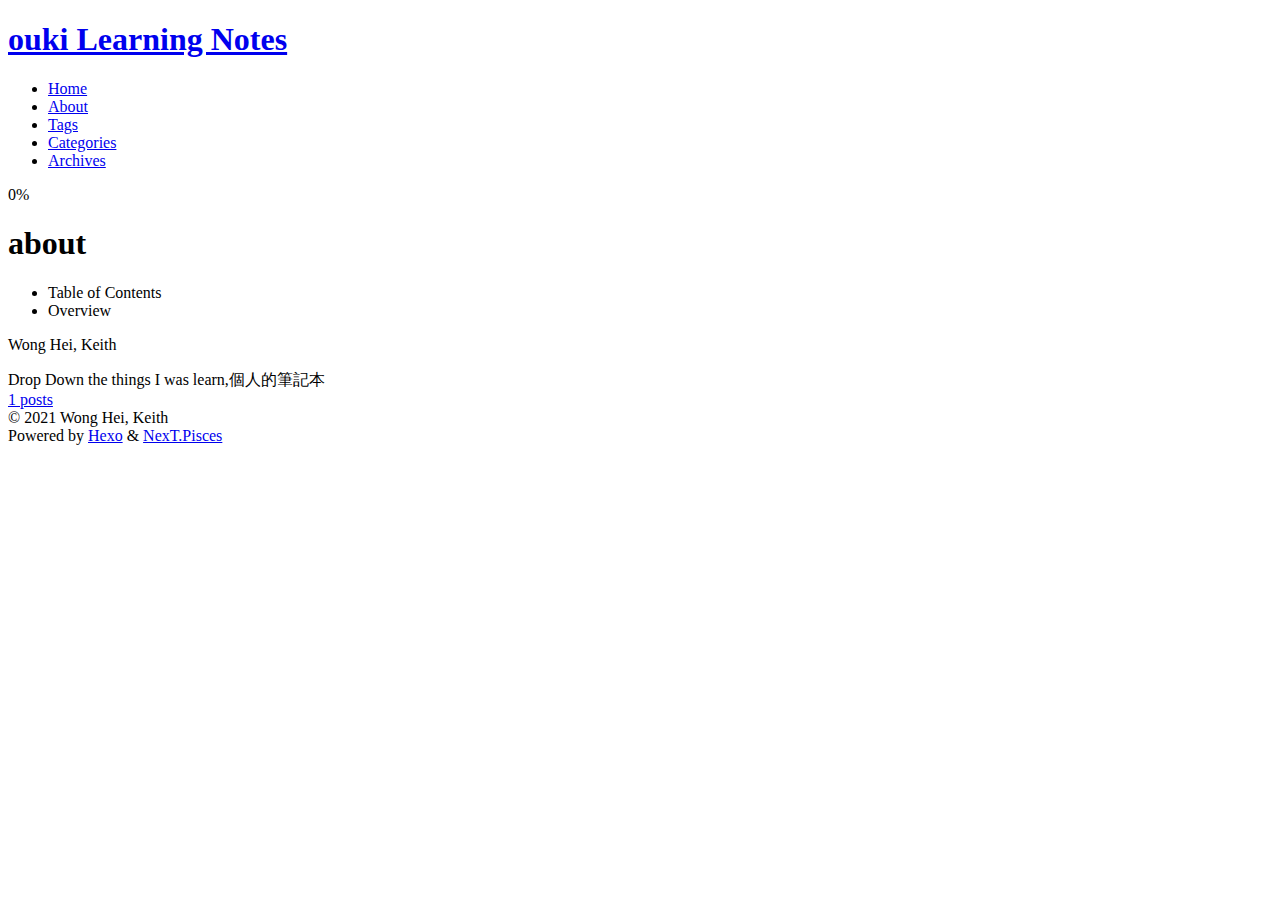
==== about/index.html @ 15cc85e6 "Site updated: 2021-05-15 21:29:22" ====
<!DOCTYPE html>
<html lang="en">
<head>
  <meta charset="UTF-8">
<meta name="viewport" content="width=device-width, initial-scale=1, maximum-scale=2">
<meta name="theme-color" content="#222">
<meta name="generator" content="Hexo 5.4.0">
  <link rel="apple-touch-icon" sizes="180x180" href="/project/images/apple-touch-icon-next.png">
  <link rel="icon" type="image/png" sizes="32x32" href="/project/images/favicon-32x32-next.png">
  <link rel="icon" type="image/png" sizes="16x16" href="/project/images/favicon-16x16-next.png">
  <link rel="mask-icon" href="/project/images/logo.svg" color="#222">

<link rel="stylesheet" href="/project/css/main.css">


<link rel="stylesheet" href="/project/lib/font-awesome/css/all.min.css">

<script id="hexo-configurations">
    var NexT = window.NexT || {};
    var CONFIG = {"hostname":"ouki.github.io","root":"/project/","scheme":"Pisces","version":"7.8.0","exturl":false,"sidebar":{"position":"left","display":"post","padding":18,"offset":12,"onmobile":false},"copycode":{"enable":true,"show_result":true,"style":null},"back2top":{"enable":true,"sidebar":false,"scrollpercent":false},"bookmark":{"enable":false,"color":"#222","save":"auto"},"fancybox":false,"mediumzoom":false,"lazyload":false,"pangu":false,"comments":{"style":"tabs","active":null,"storage":true,"lazyload":false,"nav":null},"algolia":{"hits":{"per_page":10},"labels":{"input_placeholder":"Search for Posts","hits_empty":"We didn't find any results for the search: ${query}","hits_stats":"${hits} results found in ${time} ms"}},"localsearch":{"enable":false,"trigger":"auto","top_n_per_article":1,"unescape":false,"preload":false},"motion":{"enable":true,"async":false,"transition":{"post_block":"fadeIn","post_header":"slideDownIn","post_body":"slideDownIn","coll_header":"slideLeftIn","sidebar":"slideUpIn"}}};
  </script>

  <meta name="description" content="Drop Down the things I was learn,個人的筆記本">
<meta property="og:type" content="website">
<meta property="og:title" content="about">
<meta property="og:url" content="https://ouki.github.io/project/about/index.html">
<meta property="og:site_name" content="ouki Learning Notes">
<meta property="og:description" content="Drop Down the things I was learn,個人的筆記本">
<meta property="og:locale" content="en_US">
<meta property="article:published_time" content="2021-05-15T13:28:55.000Z">
<meta property="article:modified_time" content="2021-05-15T13:28:55.270Z">
<meta property="article:author" content="Wong Hei, Keith">
<meta name="twitter:card" content="summary">

<link rel="canonical" href="https://ouki.github.io/project/about/">


<script id="page-configurations">
  // https://hexo.io/docs/variables.html
  CONFIG.page = {
    sidebar: "",
    isHome : false,
    isPost : false,
    lang   : 'en'
  };
</script>

  <title>about | ouki Learning Notes
</title>
  






  <noscript>
  <style>
  .use-motion .brand,
  .use-motion .menu-item,
  .sidebar-inner,
  .use-motion .post-block,
  .use-motion .pagination,
  .use-motion .comments,
  .use-motion .post-header,
  .use-motion .post-body,
  .use-motion .collection-header { opacity: initial; }

  .use-motion .site-title,
  .use-motion .site-subtitle {
    opacity: initial;
    top: initial;
  }

  .use-motion .logo-line-before i { left: initial; }
  .use-motion .logo-line-after i { right: initial; }
  </style>
</noscript>

</head>

<body itemscope itemtype="http://schema.org/WebPage">
  <div class="container use-motion">
    <div class="headband"></div>

    <header class="header" itemscope itemtype="http://schema.org/WPHeader">
      <div class="header-inner"><div class="site-brand-container">
  <div class="site-nav-toggle">
    <div class="toggle" aria-label="Toggle navigation bar">
      <span class="toggle-line toggle-line-first"></span>
      <span class="toggle-line toggle-line-middle"></span>
      <span class="toggle-line toggle-line-last"></span>
    </div>
  </div>

  <div class="site-meta">

    <a href="/project/" class="brand" rel="start">
      <span class="logo-line-before"><i></i></span>
      <h1 class="site-title">ouki Learning Notes</h1>
      <span class="logo-line-after"><i></i></span>
    </a>
  </div>

  <div class="site-nav-right">
    <div class="toggle popup-trigger">
    </div>
  </div>
</div>




<nav class="site-nav">
  <ul id="menu" class="main-menu menu">
        <li class="menu-item menu-item-home">

    <a href="/project/" rel="section"><i class="fa fa-home fa-fw"></i>Home</a>

  </li>
        <li class="menu-item menu-item-about">

    <a href="/project/about/" rel="section"><i class="fa fa-user fa-fw"></i>About</a>

  </li>
        <li class="menu-item menu-item-tags">

    <a href="/project/tags/" rel="section"><i class="fa fa-tags fa-fw"></i>Tags</a>

  </li>
        <li class="menu-item menu-item-categories">

    <a href="/project/categories/" rel="section"><i class="fa fa-th fa-fw"></i>Categories</a>

  </li>
        <li class="menu-item menu-item-archives">

    <a href="/project/archives/" rel="section"><i class="fa fa-archive fa-fw"></i>Archives</a>

  </li>
  </ul>
</nav>




</div>
    </header>

    
  <div class="back-to-top">
    <i class="fa fa-arrow-up"></i>
    <span>0%</span>
  </div>


    <main class="main">
      <div class="main-inner">
        <div class="content-wrap">
          
  
  

          <div class="content page posts-expand">
            

    
    
    
    <div class="post-block" lang="en">
      <header class="post-header">

<h1 class="post-title" itemprop="name headline">about
</h1>

<div class="post-meta">
  

</div>

</header>

      
      
      
      <div class="post-body">
          
      </div>
      
      
      
    </div>
    

    
    
    


          </div>
          

<script>
  window.addEventListener('tabs:register', () => {
    let { activeClass } = CONFIG.comments;
    if (CONFIG.comments.storage) {
      activeClass = localStorage.getItem('comments_active') || activeClass;
    }
    if (activeClass) {
      let activeTab = document.querySelector(`a[href="#comment-${activeClass}"]`);
      if (activeTab) {
        activeTab.click();
      }
    }
  });
  if (CONFIG.comments.storage) {
    window.addEventListener('tabs:click', event => {
      if (!event.target.matches('.tabs-comment .tab-content .tab-pane')) return;
      let commentClass = event.target.classList[1];
      localStorage.setItem('comments_active', commentClass);
    });
  }
</script>

        </div>
          
  
  <div class="toggle sidebar-toggle">
    <span class="toggle-line toggle-line-first"></span>
    <span class="toggle-line toggle-line-middle"></span>
    <span class="toggle-line toggle-line-last"></span>
  </div>

  <aside class="sidebar">
    <div class="sidebar-inner">

      <ul class="sidebar-nav motion-element">
        <li class="sidebar-nav-toc">
          Table of Contents
        </li>
        <li class="sidebar-nav-overview">
          Overview
        </li>
      </ul>

      <!--noindex-->
      <div class="post-toc-wrap sidebar-panel">
      </div>
      <!--/noindex-->

      <div class="site-overview-wrap sidebar-panel">
        <div class="site-author motion-element" itemprop="author" itemscope itemtype="http://schema.org/Person">
  <p class="site-author-name" itemprop="name">Wong Hei, Keith</p>
  <div class="site-description" itemprop="description">Drop Down the things I was learn,個人的筆記本</div>
</div>
<div class="site-state-wrap motion-element">
  <nav class="site-state">
      <div class="site-state-item site-state-posts">
          <a href="/project/archives/">
        
          <span class="site-state-item-count">1</span>
          <span class="site-state-item-name">posts</span>
        </a>
      </div>
  </nav>
</div>



      </div>

    </div>
  </aside>
  <div id="sidebar-dimmer"></div>


      </div>
    </main>

    <footer class="footer">
      <div class="footer-inner">
        

        

<div class="copyright">
  
  &copy; 
  <span itemprop="copyrightYear">2021</span>
  <span class="with-love">
    <i class="fa fa-heart"></i>
  </span>
  <span class="author" itemprop="copyrightHolder">Wong Hei, Keith</span>
</div>
  <div class="powered-by">Powered by <a href="https://hexo.io/" class="theme-link" rel="noopener" target="_blank">Hexo</a> & <a href="https://pisces.theme-next.org/" class="theme-link" rel="noopener" target="_blank">NexT.Pisces</a>
  </div>

        








      </div>
    </footer>
  </div>

  
  <script src="/project/lib/anime.min.js"></script>
  <script src="/project/lib/velocity/velocity.min.js"></script>
  <script src="/project/lib/velocity/velocity.ui.min.js"></script>

<script src="/project/js/utils.js"></script>

<script src="/project/js/motion.js"></script>


<script src="/project/js/schemes/pisces.js"></script>


<script src="/project/js/next-boot.js"></script>




  















  

  

</body>
</html>
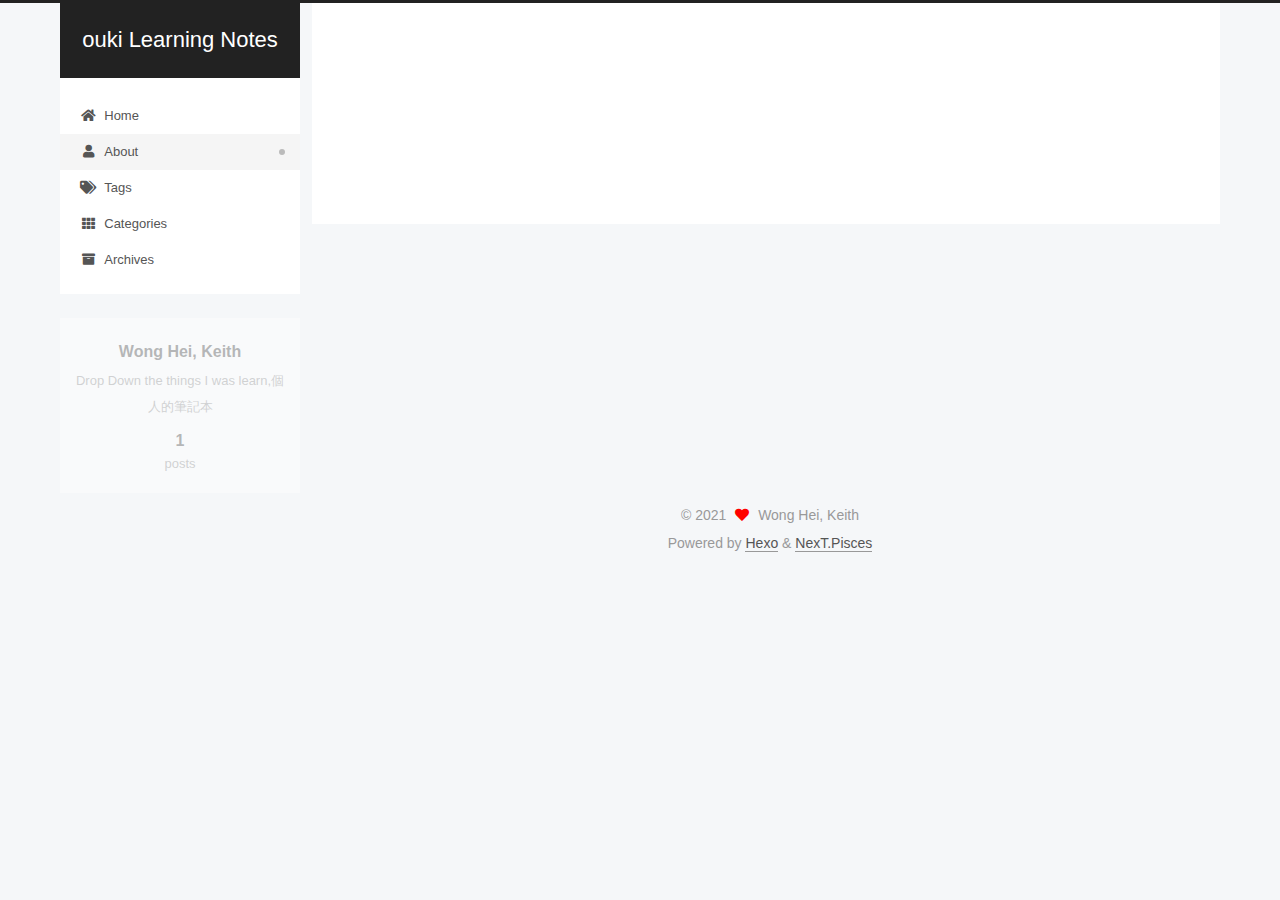
==== commit 1ed3228f: "Site updated: 2021-05-15 21:52:01" ====
--- a/about/index.html
+++ b/about/index.html
@@ -5,25 +5,25 @@
 <meta name="viewport" content="width=device-width, initial-scale=1, maximum-scale=2">
 <meta name="theme-color" content="#222">
 <meta name="generator" content="Hexo 5.4.0">
-  <link rel="apple-touch-icon" sizes="180x180" href="/project/images/apple-touch-icon-next.png">
-  <link rel="icon" type="image/png" sizes="32x32" href="/project/images/favicon-32x32-next.png">
-  <link rel="icon" type="image/png" sizes="16x16" href="/project/images/favicon-16x16-next.png">
-  <link rel="mask-icon" href="/project/images/logo.svg" color="#222">
-
-<link rel="stylesheet" href="/project/css/main.css">
-
-
-<link rel="stylesheet" href="/project/lib/font-awesome/css/all.min.css">
+  <link rel="apple-touch-icon" sizes="180x180" href="/images/apple-touch-icon-next.png">
+  <link rel="icon" type="image/png" sizes="32x32" href="/images/favicon-32x32-next.png">
+  <link rel="icon" type="image/png" sizes="16x16" href="/images/favicon-16x16-next.png">
+  <link rel="mask-icon" href="/images/logo.svg" color="#222">
+
+<link rel="stylesheet" href="/css/main.css">
+
+
+<link rel="stylesheet" href="/lib/font-awesome/css/all.min.css">
 
 <script id="hexo-configurations">
     var NexT = window.NexT || {};
-    var CONFIG = {"hostname":"ouki.github.io","root":"/project/","scheme":"Pisces","version":"7.8.0","exturl":false,"sidebar":{"position":"left","display":"post","padding":18,"offset":12,"onmobile":false},"copycode":{"enable":true,"show_result":true,"style":null},"back2top":{"enable":true,"sidebar":false,"scrollpercent":false},"bookmark":{"enable":false,"color":"#222","save":"auto"},"fancybox":false,"mediumzoom":false,"lazyload":false,"pangu":false,"comments":{"style":"tabs","active":null,"storage":true,"lazyload":false,"nav":null},"algolia":{"hits":{"per_page":10},"labels":{"input_placeholder":"Search for Posts","hits_empty":"We didn't find any results for the search: ${query}","hits_stats":"${hits} results found in ${time} ms"}},"localsearch":{"enable":false,"trigger":"auto","top_n_per_article":1,"unescape":false,"preload":false},"motion":{"enable":true,"async":false,"transition":{"post_block":"fadeIn","post_header":"slideDownIn","post_body":"slideDownIn","coll_header":"slideLeftIn","sidebar":"slideUpIn"}}};
+    var CONFIG = {"hostname":"ouki.github.io","root":"/","scheme":"Pisces","version":"7.8.0","exturl":false,"sidebar":{"position":"left","display":"post","padding":18,"offset":12,"onmobile":false},"copycode":{"enable":true,"show_result":true,"style":null},"back2top":{"enable":true,"sidebar":false,"scrollpercent":false},"bookmark":{"enable":false,"color":"#222","save":"auto"},"fancybox":false,"mediumzoom":false,"lazyload":false,"pangu":false,"comments":{"style":"tabs","active":null,"storage":true,"lazyload":false,"nav":null},"algolia":{"hits":{"per_page":10},"labels":{"input_placeholder":"Search for Posts","hits_empty":"We didn't find any results for the search: ${query}","hits_stats":"${hits} results found in ${time} ms"}},"localsearch":{"enable":false,"trigger":"auto","top_n_per_article":1,"unescape":false,"preload":false},"motion":{"enable":true,"async":false,"transition":{"post_block":"fadeIn","post_header":"slideDownIn","post_body":"slideDownIn","coll_header":"slideLeftIn","sidebar":"slideUpIn"}}};
   </script>
 
   <meta name="description" content="Drop Down the things I was learn,個人的筆記本">
 <meta property="og:type" content="website">
 <meta property="og:title" content="about">
-<meta property="og:url" content="https://ouki.github.io/project/about/index.html">
+<meta property="og:url" content="https://ouki.github.io/about/index.html">
 <meta property="og:site_name" content="ouki Learning Notes">
 <meta property="og:description" content="Drop Down the things I was learn,個人的筆記本">
 <meta property="og:locale" content="en_US">
@@ -32,7 +32,7 @@
 <meta property="article:author" content="Wong Hei, Keith">
 <meta name="twitter:card" content="summary">
 
-<link rel="canonical" href="https://ouki.github.io/project/about/">
+<link rel="canonical" href="https://ouki.github.io/about/">
 
 
 <script id="page-configurations">
@@ -95,7 +95,7 @@
 
   <div class="site-meta">
 
-    <a href="/project/" class="brand" rel="start">
+    <a href="/" class="brand" rel="start">
       <span class="logo-line-before"><i></i></span>
       <h1 class="site-title">ouki Learning Notes</h1>
       <span class="logo-line-after"><i></i></span>
@@ -115,27 +115,27 @@
   <ul id="menu" class="main-menu menu">
         <li class="menu-item menu-item-home">
 
-    <a href="/project/" rel="section"><i class="fa fa-home fa-fw"></i>Home</a>
+    <a href="/" rel="section"><i class="fa fa-home fa-fw"></i>Home</a>
 
   </li>
         <li class="menu-item menu-item-about">
 
-    <a href="/project/about/" rel="section"><i class="fa fa-user fa-fw"></i>About</a>
+    <a href="/about/" rel="section"><i class="fa fa-user fa-fw"></i>About</a>
 
   </li>
         <li class="menu-item menu-item-tags">
 
-    <a href="/project/tags/" rel="section"><i class="fa fa-tags fa-fw"></i>Tags</a>
+    <a href="/tags/" rel="section"><i class="fa fa-tags fa-fw"></i>Tags</a>
 
   </li>
         <li class="menu-item menu-item-categories">
 
-    <a href="/project/categories/" rel="section"><i class="fa fa-th fa-fw"></i>Categories</a>
+    <a href="/categories/" rel="section"><i class="fa fa-th fa-fw"></i>Categories</a>
 
   </li>
         <li class="menu-item menu-item-archives">
 
-    <a href="/project/archives/" rel="section"><i class="fa fa-archive fa-fw"></i>Archives</a>
+    <a href="/archives/" rel="section"><i class="fa fa-archive fa-fw"></i>Archives</a>
 
   </li>
   </ul>
@@ -256,7 +256,7 @@
 <div class="site-state-wrap motion-element">
   <nav class="site-state">
       <div class="site-state-item site-state-posts">
-          <a href="/project/archives/">
+          <a href="/archives/">
         
           <span class="site-state-item-count">1</span>
           <span class="site-state-item-name">posts</span>
@@ -309,19 +309,19 @@
   </div>
 
   
-  <script src="/project/lib/anime.min.js"></script>
-  <script src="/project/lib/velocity/velocity.min.js"></script>
-  <script src="/project/lib/velocity/velocity.ui.min.js"></script>
-
-<script src="/project/js/utils.js"></script>
-
-<script src="/project/js/motion.js"></script>
-
-
-<script src="/project/js/schemes/pisces.js"></script>
-
-
-<script src="/project/js/next-boot.js"></script>
+  <script src="/lib/anime.min.js"></script>
+  <script src="/lib/velocity/velocity.min.js"></script>
+  <script src="/lib/velocity/velocity.ui.min.js"></script>
+
+<script src="/js/utils.js"></script>
+
+<script src="/js/motion.js"></script>
+
+
+<script src="/js/schemes/pisces.js"></script>
+
+
+<script src="/js/next-boot.js"></script>
 
 
 
--- a/css/main.css
+++ b/css/main.css
@@ -0,0 +1,2495 @@
+:root {
+  --body-bg-color: #f5f7f9;
+  --content-bg-color: #fff;
+  --card-bg-color: #f5f5f5;
+  --text-color: #555;
+  --blockquote-color: #666;
+  --link-color: #555;
+  --link-hover-color: #222;
+  --brand-color: #fff;
+  --brand-hover-color: #fff;
+  --table-row-odd-bg-color: #f9f9f9;
+  --table-row-hover-bg-color: #f5f5f5;
+  --menu-item-bg-color: #f5f5f5;
+  --btn-default-bg: #fff;
+  --btn-default-color: #555;
+  --btn-default-border-color: #555;
+  --btn-default-hover-bg: #222;
+  --btn-default-hover-color: #fff;
+  --btn-default-hover-border-color: #222;
+}
+@media (prefers-color-scheme: dark) {
+  :root {
+    --body-bg-color: #282828;
+    --content-bg-color: #333;
+    --card-bg-color: #555;
+    --text-color: #ccc;
+    --blockquote-color: #bbb;
+    --link-color: #ccc;
+    --link-hover-color: #eee;
+    --brand-color: #ddd;
+    --brand-hover-color: #ddd;
+    --table-row-odd-bg-color: #282828;
+    --table-row-hover-bg-color: #363636;
+    --menu-item-bg-color: #555;
+    --btn-default-bg: #222;
+    --btn-default-color: #ccc;
+    --btn-default-border-color: #555;
+    --btn-default-hover-bg: #666;
+    --btn-default-hover-color: #ccc;
+    --btn-default-hover-border-color: #666;
+  }
+  img {
+    opacity: 0.75;
+  }
+  img:hover {
+    opacity: 0.9;
+  }
+}
+html {
+  line-height: 1.15; /* 1 */
+  -webkit-text-size-adjust: 100%; /* 2 */
+}
+body {
+  margin: 0;
+}
+main {
+  display: block;
+}
+h1 {
+  font-size: 2em;
+  margin: 0.67em 0;
+}
+hr {
+  box-sizing: content-box; /* 1 */
+  height: 0; /* 1 */
+  overflow: visible; /* 2 */
+}
+pre {
+  font-family: monospace, monospace; /* 1 */
+  font-size: 1em; /* 2 */
+}
+a {
+  background: transparent;
+}
+abbr[title] {
+  border-bottom: none; /* 1 */
+  text-decoration: underline; /* 2 */
+  text-decoration: underline dotted; /* 2 */
+}
+b,
+strong {
+  font-weight: bolder;
+}
+code,
+kbd,
+samp {
+  font-family: monospace, monospace; /* 1 */
+  font-size: 1em; /* 2 */
+}
+small {
+  font-size: 80%;
+}
+sub,
+sup {
+  font-size: 75%;
+  line-height: 0;
+  position: relative;
+  vertical-align: baseline;
+}
+sub {
+  bottom: -0.25em;
+}
+sup {
+  top: -0.5em;
+}
+img {
+  border-style: none;
+}
+button,
+input,
+optgroup,
+select,
+textarea {
+  font-family: inherit; /* 1 */
+  font-size: 100%; /* 1 */
+  line-height: 1.15; /* 1 */
+  margin: 0; /* 2 */
+}
+button,
+input {
+/* 1 */
+  overflow: visible;
+}
+button,
+select {
+/* 1 */
+  text-transform: none;
+}
+button,
+[type='button'],
+[type='reset'],
+[type='submit'] {
+  -webkit-appearance: button;
+}
+button::-moz-focus-inner,
+[type='button']::-moz-focus-inner,
+[type='reset']::-moz-focus-inner,
+[type='submit']::-moz-focus-inner {
+  border-style: none;
+  padding: 0;
+}
+button:-moz-focusring,
+[type='button']:-moz-focusring,
+[type='reset']:-moz-focusring,
+[type='submit']:-moz-focusring {
+  outline: 1px dotted ButtonText;
+}
+fieldset {
+  padding: 0.35em 0.75em 0.625em;
+}
+legend {
+  box-sizing: border-box; /* 1 */
+  color: inherit; /* 2 */
+  display: table; /* 1 */
+  max-width: 100%; /* 1 */
+  padding: 0; /* 3 */
+  white-space: normal; /* 1 */
+}
+progress {
+  vertical-align: baseline;
+}
+textarea {
+  overflow: auto;
+}
+[type='checkbox'],
+[type='radio'] {
+  box-sizing: border-box; /* 1 */
+  padding: 0; /* 2 */
+}
+[type='number']::-webkit-inner-spin-button,
+[type='number']::-webkit-outer-spin-button {
+  height: auto;
+}
+[type='search'] {
+  outline-offset: -2px; /* 2 */
+  -webkit-appearance: textfield; /* 1 */
+}
+[type='search']::-webkit-search-decoration {
+  -webkit-appearance: none;
+}
+::-webkit-file-upload-button {
+  font: inherit; /* 2 */
+  -webkit-appearance: button; /* 1 */
+}
+details {
+  display: block;
+}
+summary {
+  display: list-item;
+}
+template {
+  display: none;
+}
+[hidden] {
+  display: none;
+}
+::selection {
+  background: #262a30;
+  color: #eee;
+}
+html,
+body {
+  height: 100%;
+}
+body {
+  background: var(--body-bg-color);
+  color: var(--text-color);
+  font-family: 'Lato', "PingFang SC", "Microsoft YaHei", sans-serif;
+  font-size: 1em;
+  line-height: 2;
+}
+@media (max-width: 991px) {
+  body {
+    padding-left: 0 !important;
+    padding-right: 0 !important;
+  }
+}
+h1,
+h2,
+h3,
+h4,
+h5,
+h6 {
+  font-family: 'Lato', "PingFang SC", "Microsoft YaHei", sans-serif;
+  font-weight: bold;
+  line-height: 1.5;
+  margin: 20px 0 15px;
+}
+h1 {
+  font-size: 1.5em;
+}
+h2 {
+  font-size: 1.375em;
+}
+h3 {
+  font-size: 1.25em;
+}
+h4 {
+  font-size: 1.125em;
+}
+h5 {
+  font-size: 1em;
+}
+h6 {
+  font-size: 0.875em;
+}
+p {
+  margin: 0 0 20px 0;
+}
+a,
+span.exturl {
+  border-bottom: 1px solid #999;
+  color: var(--link-color);
+  outline: 0;
+  text-decoration: none;
+  overflow-wrap: break-word;
+  word-wrap: break-word;
+  cursor: pointer;
+}
+a:hover,
+span.exturl:hover {
+  border-bottom-color: var(--link-hover-color);
+  color: var(--link-hover-color);
+}
+iframe,
+img,
+video {
+  display: block;
+  margin-left: auto;
+  margin-right: auto;
+  max-width: 100%;
+}
+hr {
+  background-image: repeating-linear-gradient(-45deg, #ddd, #ddd 4px, transparent 4px, transparent 8px);
+  border: 0;
+  height: 3px;
+  margin: 40px 0;
+}
+blockquote {
+  border-left: 4px solid #ddd;
+  color: var(--blockquote-color);
+  margin: 0;
+  padding: 0 15px;
+}
+blockquote cite::before {
+  content: '-';
+  padding: 0 5px;
+}
+dt {
+  font-weight: bold;
+}
+dd {
+  margin: 0;
+  padding: 0;
+}
+kbd {
+  background-color: #f5f5f5;
+  background-image: linear-gradient(#eee, #fff, #eee);
+  border: 1px solid #ccc;
+  border-radius: 0.2em;
+  box-shadow: 0.1em 0.1em 0.2em rgba(0,0,0,0.1);
+  color: #555;
+  font-family: inherit;
+  padding: 0.1em 0.3em;
+  white-space: nowrap;
+}
+.table-container {
+  overflow: auto;
+}
+table {
+  border-collapse: collapse;
+  border-spacing: 0;
+  font-size: 0.875em;
+  margin: 0 0 20px 0;
+  width: 100%;
+}
+tbody tr:nth-of-type(odd) {
+  background: var(--table-row-odd-bg-color);
+}
+tbody tr:hover {
+  background: var(--table-row-hover-bg-color);
+}
+caption,
+th,
+td {
+  font-weight: normal;
+  padding: 8px;
+  vertical-align: middle;
+}
+th,
+td {
+  border: 1px solid #ddd;
+  border-bottom: 3px solid #ddd;
+}
+th {
+  font-weight: 700;
+  padding-bottom: 10px;
+}
+td {
+  border-bottom-width: 1px;
+}
+.btn {
+  background: var(--btn-default-bg);
+  border: 2px solid var(--btn-default-border-color);
+  border-radius: 2px;
+  color: var(--btn-default-color);
+  display: inline-block;
+  font-size: 0.875em;
+  line-height: 2;
+  padding: 0 20px;
+  text-decoration: none;
+  transition-property: background-color;
+  transition-delay: 0s;
+  transition-duration: 0.2s;
+  transition-timing-function: ease-in-out;
+}
+.btn:hover {
+  background: var(--btn-default-hover-bg);
+  border-color: var(--btn-default-hover-border-color);
+  color: var(--btn-default-hover-color);
+}
+.btn + .btn {
+  margin: 0 0 8px 8px;
+}
+.btn .fa-fw {
+  text-align: left;
+  width: 1.285714285714286em;
+}
+.toggle {
+  line-height: 0;
+}
+.toggle .toggle-line {
+  background: #fff;
+  display: inline-block;
+  height: 2px;
+  left: 0;
+  position: relative;
+  top: 0;
+  transition: all 0.4s;
+  vertical-align: top;
+  width: 100%;
+}
+.toggle .toggle-line:not(:first-child) {
+  margin-top: 3px;
+}
+.toggle.toggle-arrow .toggle-line-first {
+  left: 50%;
+  top: 2px;
+  transform: rotate(45deg);
+  width: 50%;
+}
+.toggle.toggle-arrow .toggle-line-middle {
+  left: 2px;
+  width: 90%;
+}
+.toggle.toggle-arrow .toggle-line-last {
+  left: 50%;
+  top: -2px;
+  transform: rotate(-45deg);
+  width: 50%;
+}
+.toggle.toggle-close .toggle-line-first {
+  transform: rotate(-45deg);
+  top: 5px;
+}
+.toggle.toggle-close .toggle-line-middle {
+  opacity: 0;
+}
+.toggle.toggle-close .toggle-line-last {
+  transform: rotate(45deg);
+  top: -5px;
+}
+.highlight-container {
+  position: relative;
+}
+.highlight-container:hover .copy-btn,
+.highlight-container .copy-btn:focus {
+  opacity: 1;
+}
+.copy-btn {
+  color: #333;
+  cursor: pointer;
+  line-height: 1.6;
+  opacity: 0;
+  padding: 2px 6px;
+  position: absolute;
+  transition-delay: 0s;
+  transition-duration: 0.2s;
+  transition-timing-function: ease-in-out;
+  background-color: #eee;
+  background-image: linear-gradient(#fcfcfc, #eee);
+  border: 1px solid #d5d5d5;
+  border-radius: 3px;
+  font-size: 0.8125em;
+  right: 4px;
+  top: 8px;
+}
+.highlight,
+pre {
+  background: #2d2d2d;
+  color: #ccc;
+  line-height: 1.6;
+  margin: 0 auto 20px;
+}
+pre,
+code {
+  font-family: consolas, Menlo, monospace, "PingFang SC", "Microsoft YaHei";
+}
+code {
+  background: #eee;
+  border-radius: 3px;
+  color: #555;
+  padding: 2px 4px;
+  overflow-wrap: break-word;
+  word-wrap: break-word;
+}
+.highlight *::selection {
+  background: #515151;
+}
+.highlight pre {
+  border: 0;
+  margin: 0;
+  padding: 10px 0;
+}
+.highlight table {
+  border: 0;
+  margin: 0;
+  width: auto;
+}
+.highlight td {
+  border: 0;
+  padding: 0;
+}
+.highlight figcaption {
+  background: #1b1b1b;
+  color: #ccc;
+  display: flex;
+  font-size: 0.875em;
+  justify-content: space-between;
+  line-height: 1.2;
+  padding: 0.5em;
+}
+.highlight figcaption a {
+  color: #ccc;
+}
+.highlight figcaption a:hover {
+  border-bottom-color: #ccc;
+}
+.highlight .gutter {
+  -moz-user-select: none;
+  -ms-user-select: none;
+  -webkit-user-select: none;
+  user-select: none;
+}
+.highlight .gutter pre {
+  background: #1b1b1b;
+  color: #999;
+  padding-left: 10px;
+  padding-right: 10px;
+  text-align: right;
+}
+.highlight .code pre {
+  background: #2d2d2d;
+  padding-left: 10px;
+  width: 100%;
+}
+.gist table {
+  width: auto;
+}
+.gist table td {
+  border: 0;
+}
+pre {
+  overflow: auto;
+  padding: 10px;
+}
+pre code {
+  background: none;
+  color: #ccc;
+  font-size: 0.875em;
+  padding: 0;
+  text-shadow: none;
+}
+pre .deletion {
+  background: #800000;
+}
+pre .addition {
+  background: #008000;
+}
+pre .meta {
+  color: #fc6;
+  -moz-user-select: none;
+  -ms-user-select: none;
+  -webkit-user-select: none;
+  user-select: none;
+}
+pre .comment {
+  color: #999;
+}
+pre .variable,
+pre .attribute,
+pre .tag,
+pre .name,
+pre .regexp,
+pre .ruby .constant,
+pre .xml .tag .title,
+pre .xml .pi,
+pre .xml .doctype,
+pre .html .doctype,
+pre .css .id,
+pre .css .class,
+pre .css .pseudo {
+  color: #f2777a;
+}
+pre .number,
+pre .preprocessor,
+pre .built_in,
+pre .builtin-name,
+pre .literal,
+pre .params,
+pre .constant,
+pre .command {
+  color: #f99157;
+}
+pre .ruby .class .title,
+pre .css .rules .attribute,
+pre .string,
+pre .symbol,
+pre .value,
+pre .inheritance,
+pre .header,
+pre .ruby .symbol,
+pre .xml .cdata,
+pre .special,
+pre .formula {
+  color: #9c9;
+}
+pre .title,
+pre .css .hexcolor {
+  color: #6cc;
+}
+pre .function,
+pre .python .decorator,
+pre .python .title,
+pre .ruby .function .title,
+pre .ruby .title .keyword,
+pre .perl .sub,
+pre .javascript .title,
+pre .coffeescript .title {
+  color: #69c;
+}
+pre .keyword,
+pre .javascript .function {
+  color: #c9c;
+}
+.blockquote-center {
+  border-left: none;
+  margin: 40px 0;
+  padding: 0;
+  position: relative;
+  text-align: center;
+}
+.blockquote-center .fa {
+  display: block;
+  opacity: 0.6;
+  position: absolute;
+  width: 100%;
+}
+.blockquote-center .fa-quote-left {
+  border-top: 1px solid #ccc;
+  text-align: left;
+  top: -20px;
+}
+.blockquote-center .fa-quote-right {
+  border-bottom: 1px solid #ccc;
+  text-align: right;
+  bottom: -20px;
+}
+.blockquote-center p,
+.blockquote-center div {
+  text-align: center;
+}
+.post-body .group-picture img {
+  margin: 0 auto;
+  padding: 0 3px;
+}
+.group-picture-row {
+  margin-bottom: 6px;
+  overflow: hidden;
+}
+.group-picture-column {
+  float: left;
+  margin-bottom: 10px;
+}
+.post-body .label {
+  color: #555;
+  display: inline;
+  padding: 0 2px;
+}
+.post-body .label.default {
+  background: #f0f0f0;
+}
+.post-body .label.primary {
+  background: #efe6f7;
+}
+.post-body .label.info {
+  background: #e5f2f8;
+}
+.post-body .label.success {
+  background: #e7f4e9;
+}
+.post-body .label.warning {
+  background: #fcf6e1;
+}
+.post-body .label.danger {
+  background: #fae8eb;
+}
+.post-body .tabs {
+  margin-bottom: 20px;
+}
+.post-body .tabs,
+.tabs-comment {
+  display: block;
+  padding-top: 10px;
+  position: relative;
+}
+.post-body .tabs ul.nav-tabs,
+.tabs-comment ul.nav-tabs {
+  display: flex;
+  flex-wrap: wrap;
+  margin: 0;
+  margin-bottom: -1px;
+  padding: 0;
+}
+@media (max-width: 413px) {
+  .post-body .tabs ul.nav-tabs,
+  .tabs-comment ul.nav-tabs {
+    display: block;
+    margin-bottom: 5px;
+  }
+}
+.post-body .tabs ul.nav-tabs li.tab,
+.tabs-comment ul.nav-tabs li.tab {
+  border-bottom: 1px solid #ddd;
+  border-left: 1px solid transparent;
+  border-right: 1px solid transparent;
+  border-top: 3px solid transparent;
+  flex-grow: 1;
+  list-style-type: none;
+  border-radius: 0 0 0 0;
+}
+@media (max-width: 413px) {
+  .post-body .tabs ul.nav-tabs li.tab,
+  .tabs-comment ul.nav-tabs li.tab {
+    border-bottom: 1px solid transparent;
+    border-left: 3px solid transparent;
+    border-right: 1px solid transparent;
+    border-top: 1px solid transparent;
+  }
+}
+@media (max-width: 413px) {
+  .post-body .tabs ul.nav-tabs li.tab,
+  .tabs-comment ul.nav-tabs li.tab {
+    border-radius: 0;
+  }
+}
+.post-body .tabs ul.nav-tabs li.tab a,
+.tabs-comment ul.nav-tabs li.tab a {
+  border-bottom: initial;
+  display: block;
+  line-height: 1.8;
+  outline: 0;
+  padding: 0.25em 0.75em;
+  text-align: center;
+  transition-delay: 0s;
+  transition-duration: 0.2s;
+  transition-timing-function: ease-out;
+}
+.post-body .tabs ul.nav-tabs li.tab a i,
+.tabs-comment ul.nav-tabs li.tab a i {
+  width: 1.285714285714286em;
+}
+.post-body .tabs ul.nav-tabs li.tab.active,
+.tabs-comment ul.nav-tabs li.tab.active {
+  border-bottom: 1px solid transparent;
+  border-left: 1px solid #ddd;
+  border-right: 1px solid #ddd;
+  border-top: 3px solid #fc6423;
+}
+@media (max-width: 413px) {
+  .post-body .tabs ul.nav-tabs li.tab.active,
+  .tabs-comment ul.nav-tabs li.tab.active {
+    border-bottom: 1px solid #ddd;
+    border-left: 3px solid #fc6423;
+    border-right: 1px solid #ddd;
+    border-top: 1px solid #ddd;
+  }
+}
+.post-body .tabs ul.nav-tabs li.tab.active a,
+.tabs-comment ul.nav-tabs li.tab.active a {
+  color: var(--link-color);
+  cursor: default;
+}
+.post-body .tabs .tab-content .tab-pane,
+.tabs-comment .tab-content .tab-pane {
+  border: 1px solid #ddd;
+  border-top: 0;
+  padding: 20px 20px 0 20px;
+  border-radius: 0;
+}
+.post-body .tabs .tab-content .tab-pane:not(.active),
+.tabs-comment .tab-content .tab-pane:not(.active) {
+  display: none;
+}
+.post-body .tabs .tab-content .tab-pane.active,
+.tabs-comment .tab-content .tab-pane.active {
+  display: block;
+}
+.post-body .tabs .tab-content .tab-pane.active:nth-of-type(1),
+.tabs-comment .tab-content .tab-pane.active:nth-of-type(1) {
+  border-radius: 0 0 0 0;
+}
+@media (max-width: 413px) {
+  .post-body .tabs .tab-content .tab-pane.active:nth-of-type(1),
+  .tabs-comment .tab-content .tab-pane.active:nth-of-type(1) {
+    border-radius: 0;
+  }
+}
+.post-body .note {
+  border-radius: 3px;
+  margin-bottom: 20px;
+  padding: 1em;
+  position: relative;
+  border: 1px solid #eee;
+  border-left-width: 5px;
+}
+.post-body .note h2,
+.post-body .note h3,
+.post-body .note h4,
+.post-body .note h5,
+.post-body .note h6 {
+  margin-top: 0;
+  border-bottom: initial;
+  margin-bottom: 0;
+  padding-top: 0;
+}
+.post-body .note p:first-child,
+.post-body .note ul:first-child,
+.post-body .note ol:first-child,
+.post-body .note table:first-child,
+.post-body .note pre:first-child,
+.post-body .note blockquote:first-child,
+.post-body .note img:first-child {
+  margin-top: 0;
+}
+.post-body .note p:last-child,
+.post-body .note ul:last-child,
+.post-body .note ol:last-child,
+.post-body .note table:last-child,
+.post-body .note pre:last-child,
+.post-body .note blockquote:last-child,
+.post-body .note img:last-child {
+  margin-bottom: 0;
+}
+.post-body .note.default {
+  border-left-color: #777;
+}
+.post-body .note.default h2,
+.post-body .note.default h3,
+.post-body .note.default h4,
+.post-body .note.default h5,
+.post-body .note.default h6 {
+  color: #777;
+}
+.post-body .note.primary {
+  border-left-color: #6f42c1;
+}
+.post-body .note.primary h2,
+.post-body .note.primary h3,
+.post-body .note.primary h4,
+.post-body .note.primary h5,
+.post-body .note.primary h6 {
+  color: #6f42c1;
+}
+.post-body .note.info {
+  border-left-color: #428bca;
+}
+.post-body .note.info h2,
+.post-body .note.info h3,
+.post-body .note.info h4,
+.post-body .note.info h5,
+.post-body .note.info h6 {
+  color: #428bca;
+}
+.post-body .note.success {
+  border-left-color: #5cb85c;
+}
+.post-body .note.success h2,
+.post-body .note.success h3,
+.post-body .note.success h4,
+.post-body .note.success h5,
+.post-body .note.success h6 {
+  color: #5cb85c;
+}
+.post-body .note.warning {
+  border-left-color: #f0ad4e;
+}
+.post-body .note.warning h2,
+.post-body .note.warning h3,
+.post-body .note.warning h4,
+.post-body .note.warning h5,
+.post-body .note.warning h6 {
+  color: #f0ad4e;
+}
+.post-body .note.danger {
+  border-left-color: #d9534f;
+}
+.post-body .note.danger h2,
+.post-body .note.danger h3,
+.post-body .note.danger h4,
+.post-body .note.danger h5,
+.post-body .note.danger h6 {
+  color: #d9534f;
+}
+.pagination .prev,
+.pagination .next,
+.pagination .page-number,
+.pagination .space {
+  display: inline-block;
+  margin: 0 10px;
+  padding: 0 11px;
+  position: relative;
+  top: -1px;
+}
+@media (max-width: 767px) {
+  .pagination .prev,
+  .pagination .next,
+  .pagination .page-number,
+  .pagination .space {
+    margin: 0 5px;
+  }
+}
+.pagination {
+  border-top: 1px solid #eee;
+  margin: 120px 0 0;
+  text-align: center;
+}
+.pagination .prev,
+.pagination .next,
+.pagination .page-number {
+  border-bottom: 0;
+  border-top: 1px solid #eee;
+  transition-property: border-color;
+  transition-delay: 0s;
+  transition-duration: 0.2s;
+  transition-timing-function: ease-in-out;
+}
+.pagination .prev:hover,
+.pagination .next:hover,
+.pagination .page-number:hover {
+  border-top-color: #222;
+}
+.pagination .space {
+  margin: 0;
+  padding: 0;
+}
+.pagination .prev {
+  margin-left: 0;
+}
+.pagination .next {
+  margin-right: 0;
+}
+.pagination .page-number.current {
+  background: #ccc;
+  border-top-color: #ccc;
+  color: #fff;
+}
+@media (max-width: 767px) {
+  .pagination {
+    border-top: none;
+  }
+  .pagination .prev,
+  .pagination .next,
+  .pagination .page-number {
+    border-bottom: 1px solid #eee;
+    border-top: 0;
+    margin-bottom: 10px;
+    padding: 0 10px;
+  }
+  .pagination .prev:hover,
+  .pagination .next:hover,
+  .pagination .page-number:hover {
+    border-bottom-color: #222;
+  }
+}
+.comments {
+  margin-top: 60px;
+  overflow: hidden;
+}
+.comment-button-group {
+  display: flex;
+  flex-wrap: wrap-reverse;
+  justify-content: center;
+  margin: 1em 0;
+}
+.comment-button-group .comment-button {
+  margin: 0.1em 0.2em;
+}
+.comment-button-group .comment-button.active {
+  background: var(--btn-default-hover-bg);
+  border-color: var(--btn-default-hover-border-color);
+  color: var(--btn-default-hover-color);
+}
+.comment-position {
+  display: none;
+}
+.comment-position.active {
+  display: block;
+}
+.tabs-comment {
+  background: var(--content-bg-color);
+  margin-top: 4em;
+  padding-top: 0;
+}
+.tabs-comment .comments {
+  border: 0;
+  box-shadow: none;
+  margin-top: 0;
+  padding-top: 0;
+}
+.container {
+  min-height: 100%;
+  position: relative;
+}
+.main-inner {
+  margin: 0 auto;
+  width: calc(100% - 20px);
+}
+@media (min-width: 1200px) {
+  .main-inner {
+    width: 1160px;
+  }
+}
+@media (min-width: 1600px) {
+  .main-inner {
+    width: 73%;
+  }
+}
+@media (max-width: 767px) {
+  .content-wrap {
+    padding: 0 20px;
+  }
+}
+.header {
+  background: transparent;
+}
+.header-inner {
+  margin: 0 auto;
+  width: calc(100% - 20px);
+}
+@media (min-width: 1200px) {
+  .header-inner {
+    width: 1160px;
+  }
+}
+@media (min-width: 1600px) {
+  .header-inner {
+    width: 73%;
+  }
+}
+.site-brand-container {
+  display: flex;
+  flex-shrink: 0;
+  padding: 0 10px;
+}
+.headband {
+  background: #222;
+  height: 3px;
+}
+.site-meta {
+  flex-grow: 1;
+  text-align: center;
+}
+@media (max-width: 767px) {
+  .site-meta {
+    text-align: center;
+  }
+}
+.brand {
+  border-bottom: none;
+  color: var(--brand-color);
+  display: inline-block;
+  line-height: 1.375em;
+  padding: 0 40px;
+  position: relative;
+}
+.brand:hover {
+  color: var(--brand-hover-color);
+}
+.site-title {
+  font-family: 'Lato', "PingFang SC", "Microsoft YaHei", sans-serif;
+  font-size: 1.375em;
+  font-weight: normal;
+  margin: 0;
+}
+.site-subtitle {
+  color: #ddd;
+  font-size: 0.8125em;
+  margin: 10px 0;
+}
+.use-motion .brand {
+  opacity: 0;
+}
+.use-motion .site-title,
+.use-motion .site-subtitle,
+.use-motion .custom-logo-image {
+  opacity: 0;
+  position: relative;
+  top: -10px;
+}
+.site-nav-toggle,
+.site-nav-right {
+  display: none;
+}
+@media (max-width: 767px) {
+  .site-nav-toggle,
+  .site-nav-right {
+    display: flex;
+    flex-direction: column;
+    justify-content: center;
+  }
+}
+.site-nav-toggle .toggle,
+.site-nav-right .toggle {
+  color: var(--text-color);
+  padding: 10px;
+  width: 22px;
+}
+.site-nav-toggle .toggle .toggle-line,
+.site-nav-right .toggle .toggle-line {
+  background: var(--text-color);
+  border-radius: 1px;
+}
+.site-nav {
+  display: block;
+}
+@media (max-width: 767px) {
+  .site-nav {
+    clear: both;
+    display: none;
+  }
+}
+.site-nav.site-nav-on {
+  display: block;
+}
+.menu {
+  margin-top: 20px;
+  padding-left: 0;
+  text-align: center;
+}
+.menu-item {
+  display: inline-block;
+  list-style: none;
+  margin: 0 10px;
+}
+@media (max-width: 767px) {
+  .menu-item {
+    display: block;
+    margin-top: 10px;
+  }
+  .menu-item.menu-item-search {
+    display: none;
+  }
+}
+.menu-item a,
+.menu-item span.exturl {
+  border-bottom: 0;
+  display: block;
+  font-size: 0.8125em;
+  transition-property: border-color;
+  transition-delay: 0s;
+  transition-duration: 0.2s;
+  transition-timing-function: ease-in-out;
+}
+@media (hover: none) {
+  .menu-item a:hover,
+  .menu-item span.exturl:hover {
+    border-bottom-color: transparent !important;
+  }
+}
+.menu-item .fa,
+.menu-item .fab,
+.menu-item .far,
+.menu-item .fas {
+  margin-right: 8px;
+}
+.menu-item .badge {
+  display: inline-block;
+  font-weight: bold;
+  line-height: 1;
+  margin-left: 0.35em;
+  margin-top: 0.35em;
+  text-align: center;
+  white-space: nowrap;
+}
+@media (max-width: 767px) {
+  .menu-item .badge {
+    float: right;
+    margin-left: 0;
+  }
+}
+.menu-item-active a,
+.menu .menu-item a:hover,
+.menu .menu-item span.exturl:hover {
+  background: var(--menu-item-bg-color);
+}
+.use-motion .menu-item {
+  opacity: 0;
+}
+.sidebar {
+  background: #222;
+  bottom: 0;
+  box-shadow: inset 0 2px 6px #000;
+  position: fixed;
+  top: 0;
+}
+@media (max-width: 991px) {
+  .sidebar {
+    display: none;
+  }
+}
+.sidebar-inner {
+  color: #999;
+  padding: 18px 10px;
+  text-align: center;
+}
+.cc-license {
+  margin-top: 10px;
+  text-align: center;
+}
+.cc-license .cc-opacity {
+  border-bottom: none;
+  opacity: 0.7;
+}
+.cc-license .cc-opacity:hover {
+  opacity: 0.9;
+}
+.cc-license img {
+  display: inline-block;
+}
+.site-author-image {
+  border: 1px solid #eee;
+  display: block;
+  margin: 0 auto;
+  max-width: 120px;
+  padding: 2px;
+  border-radius: 50%;
+}
+.site-author-name {
+  color: var(--text-color);
+  font-weight: 600;
+  margin: 0;
+  text-align: center;
+}
+.site-description {
+  color: #999;
+  font-size: 0.8125em;
+  margin-top: 0;
+  text-align: center;
+}
+.links-of-author {
+  margin-top: 15px;
+}
+.links-of-author a,
+.links-of-author span.exturl {
+  border-bottom-color: #555;
+  display: inline-block;
+  font-size: 0.8125em;
+  margin-bottom: 10px;
+  margin-right: 10px;
+  vertical-align: middle;
+}
+.links-of-author a::before,
+.links-of-author span.exturl::before {
+  background: #ffdf63;
+  border-radius: 50%;
+  content: ' ';
+  display: inline-block;
+  height: 4px;
+  margin-right: 3px;
+  vertical-align: middle;
+  width: 4px;
+}
+.sidebar-button {
+  margin-top: 15px;
+}
+.sidebar-button a {
+  border: 1px solid #fc6423;
+  border-radius: 4px;
+  color: #fc6423;
+  display: inline-block;
+  padding: 0 15px;
+}
+.sidebar-button a .fa,
+.sidebar-button a .fab,
+.sidebar-button a .far,
+.sidebar-button a .fas {
+  margin-right: 5px;
+}
+.sidebar-button a:hover {
+  background: #fc6423;
+  border: 1px solid #fc6423;
+  color: #fff;
+}
+.sidebar-button a:hover .fa,
+.sidebar-button a:hover .fab,
+.sidebar-button a:hover .far,
+.sidebar-button a:hover .fas {
+  color: #fff;
+}
+.links-of-blogroll {
+  font-size: 0.8125em;
+  margin-top: 10px;
+}
+.links-of-blogroll-title {
+  font-size: 0.875em;
+  font-weight: 600;
+  margin-top: 0;
+}
+.links-of-blogroll-list {
+  list-style: none;
+  margin: 0;
+  padding: 0;
+}
+#sidebar-dimmer {
+  display: none;
+}
+@media (max-width: 767px) {
+  #sidebar-dimmer {
+    background: #000;
+    display: block;
+    height: 100%;
+    left: 100%;
+    opacity: 0;
+    position: fixed;
+    top: 0;
+    width: 100%;
+    z-index: 1100;
+  }
+  .sidebar-active + #sidebar-dimmer {
+    opacity: 0.7;
+    transform: translateX(-100%);
+    transition: opacity 0.5s;
+  }
+}
+.sidebar-nav {
+  margin: 0;
+  padding-bottom: 20px;
+  padding-left: 0;
+}
+.sidebar-nav li {
+  border-bottom: 1px solid transparent;
+  color: var(--text-color);
+  cursor: pointer;
+  display: inline-block;
+  font-size: 0.875em;
+}
+.sidebar-nav li.sidebar-nav-overview {
+  margin-left: 10px;
+}
+.sidebar-nav li:hover {
+  color: #fc6423;
+}
+.sidebar-nav .sidebar-nav-active {
+  border-bottom-color: #fc6423;
+  color: #fc6423;
+}
+.sidebar-nav .sidebar-nav-active:hover {
+  color: #fc6423;
+}
+.sidebar-panel {
+  display: none;
+  overflow-x: hidden;
+  overflow-y: auto;
+}
+.sidebar-panel-active {
+  display: block;
+}
+.sidebar-toggle {
+  background: #222;
+  bottom: 45px;
+  cursor: pointer;
+  height: 14px;
+  left: 30px;
+  padding: 5px;
+  position: fixed;
+  width: 14px;
+  z-index: 1300;
+}
+@media (max-width: 991px) {
+  .sidebar-toggle {
+    left: 20px;
+    opacity: 0.8;
+    display: none;
+  }
+}
+.sidebar-toggle:hover .toggle-line {
+  background: #fc6423;
+}
+.post-toc {
+  font-size: 0.875em;
+}
+.post-toc ol {
+  list-style: none;
+  margin: 0;
+  padding: 0 2px 5px 10px;
+  text-align: left;
+}
+.post-toc ol > ol {
+  padding-left: 0;
+}
+.post-toc ol a {
+  transition-property: all;
+  transition-delay: 0s;
+  transition-duration: 0.2s;
+  transition-timing-function: ease-in-out;
+}
+.post-toc .nav-item {
+  line-height: 1.8;
+  overflow: hidden;
+  text-overflow: ellipsis;
+  white-space: nowrap;
+}
+.post-toc .nav .nav-child {
+  display: none;
+}
+.post-toc .nav .active > .nav-child {
+  display: block;
+}
+.post-toc .nav .active-current > .nav-child {
+  display: block;
+}
+.post-toc .nav .active-current > .nav-child > .nav-item {
+  display: block;
+}
+.post-toc .nav .active > a {
+  border-bottom-color: #fc6423;
+  color: #fc6423;
+}
+.post-toc .nav .active-current > a {
+  color: #fc6423;
+}
+.post-toc .nav .active-current > a:hover {
+  color: #fc6423;
+}
+.site-state {
+  display: flex;
+  justify-content: center;
+  line-height: 1.4;
+  margin-top: 10px;
+  overflow: hidden;
+  text-align: center;
+  white-space: nowrap;
+}
+.site-state-item {
+  padding: 0 15px;
+}
+.site-state-item:not(:first-child) {
+  border-left: 1px solid #eee;
+}
+.site-state-item a {
+  border-bottom: none;
+}
+.site-state-item-count {
+  display: block;
+  font-size: 1em;
+  font-weight: 600;
+  text-align: center;
+}
+.site-state-item-name {
+  color: #999;
+  font-size: 0.8125em;
+}
+.footer {
+  color: #999;
+  font-size: 0.875em;
+  padding: 20px 0;
+}
+.footer.footer-fixed {
+  bottom: 0;
+  left: 0;
+  position: absolute;
+  right: 0;
+}
+.footer-inner {
+  box-sizing: border-box;
+  margin: 0 auto;
+  text-align: center;
+  width: calc(100% - 20px);
+}
+@media (min-width: 1200px) {
+  .footer-inner {
+    width: 1160px;
+  }
+}
+@media (min-width: 1600px) {
+  .footer-inner {
+    width: 73%;
+  }
+}
+.languages {
+  display: inline-block;
+  font-size: 1.125em;
+  position: relative;
+}
+.languages .lang-select-label span {
+  margin: 0 0.5em;
+}
+.languages .lang-select {
+  height: 100%;
+  left: 0;
+  opacity: 0;
+  position: absolute;
+  top: 0;
+  width: 100%;
+}
+.with-love {
+  color: #ff0000;
+  display: inline-block;
+  margin: 0 5px;
+}
+.powered-by,
+.theme-info {
+  display: inline-block;
+}
+@-moz-keyframes iconAnimate {
+  0%, 100% {
+    transform: scale(1);
+  }
+  10%, 30% {
+    transform: scale(0.9);
+  }
+  20%, 40%, 60%, 80% {
+    transform: scale(1.1);
+  }
+  50%, 70% {
+    transform: scale(1.1);
+  }
+}
+@-webkit-keyframes iconAnimate {
+  0%, 100% {
+    transform: scale(1);
+  }
+  10%, 30% {
+    transform: scale(0.9);
+  }
+  20%, 40%, 60%, 80% {
+    transform: scale(1.1);
+  }
+  50%, 70% {
+    transform: scale(1.1);
+  }
+}
+@-o-keyframes iconAnimate {
+  0%, 100% {
+    transform: scale(1);
+  }
+  10%, 30% {
+    transform: scale(0.9);
+  }
+  20%, 40%, 60%, 80% {
+    transform: scale(1.1);
+  }
+  50%, 70% {
+    transform: scale(1.1);
+  }
+}
+@keyframes iconAnimate {
+  0%, 100% {
+    transform: scale(1);
+  }
+  10%, 30% {
+    transform: scale(0.9);
+  }
+  20%, 40%, 60%, 80% {
+    transform: scale(1.1);
+  }
+  50%, 70% {
+    transform: scale(1.1);
+  }
+}
+.back-to-top {
+  font-size: 12px;
+  text-align: center;
+  transition-delay: 0s;
+  transition-duration: 0.2s;
+  transition-timing-function: ease-in-out;
+}
+.back-to-top {
+  background: #222;
+  bottom: -100px;
+  box-sizing: border-box;
+  color: #fff;
+  cursor: pointer;
+  left: 30px;
+  opacity: 0.6;
+  padding: 0 6px;
+  position: fixed;
+  transition-property: bottom;
+  z-index: 1300;
+  width: 24px;
+}
+.back-to-top span {
+  display: none;
+}
+.back-to-top:hover {
+  color: #fc6423;
+}
+.back-to-top.back-to-top-on {
+  bottom: 30px;
+}
+@media (max-width: 991px) {
+  .back-to-top {
+    left: 20px;
+    opacity: 0.8;
+  }
+}
+.post-body {
+  font-family: 'Lato', "PingFang SC", "Microsoft YaHei", sans-serif;
+  overflow-wrap: break-word;
+  word-wrap: break-word;
+}
+@media (min-width: 1200px) {
+  .post-body {
+    font-size: 1.125em;
+  }
+}
+.post-body .exturl .fa {
+  font-size: 0.875em;
+  margin-left: 4px;
+}
+.post-body .image-caption,
+.post-body .figure .caption {
+  color: #999;
+  font-size: 0.875em;
+  font-weight: bold;
+  line-height: 1;
+  margin: -20px auto 15px;
+  text-align: center;
+}
+.post-sticky-flag {
+  display: inline-block;
+  transform: rotate(30deg);
+}
+.post-button {
+  margin-top: 40px;
+  text-align: center;
+}
+.use-motion .post-block,
+.use-motion .pagination,
+.use-motion .comments {
+  opacity: 0;
+}
+.use-motion .post-header {
+  opacity: 0;
+}
+.use-motion .post-body {
+  opacity: 0;
+}
+.use-motion .collection-header {
+  opacity: 0;
+}
+.posts-collapse {
+  margin-left: 35px;
+  position: relative;
+}
+@media (max-width: 767px) {
+  .posts-collapse {
+    margin-left: 0px;
+    margin-right: 0px;
+  }
+}
+.posts-collapse .collection-title {
+  font-size: 1.125em;
+  position: relative;
+}
+.posts-collapse .collection-title::before {
+  background: #999;
+  border: 1px solid #fff;
+  border-radius: 50%;
+  content: ' ';
+  height: 10px;
+  left: 0;
+  margin-left: -6px;
+  margin-top: -4px;
+  position: absolute;
+  top: 50%;
+  width: 10px;
+}
+.posts-collapse .collection-year {
+  font-size: 1.5em;
+  font-weight: bold;
+  margin: 60px 0;
+  position: relative;
+}
+.posts-collapse .collection-year::before {
+  background: #bbb;
+  border-radius: 50%;
+  content: ' ';
+  height: 8px;
+  left: 0;
+  margin-left: -4px;
+  margin-top: -4px;
+  position: absolute;
+  top: 50%;
+  width: 8px;
+}
+.posts-collapse .collection-header {
+  display: block;
+  margin: 0 0 0 20px;
+}
+.posts-collapse .collection-header small {
+  color: #bbb;
+  margin-left: 5px;
+}
+.posts-collapse .post-header {
+  border-bottom: 1px dashed #ccc;
+  margin: 30px 0;
+  padding-left: 15px;
+  position: relative;
+  transition-property: border;
+  transition-delay: 0s;
+  transition-duration: 0.2s;
+  transition-timing-function: ease-in-out;
+}
+.posts-collapse .post-header::before {
+  background: #bbb;
+  border: 1px solid #fff;
+  border-radius: 50%;
+  content: ' ';
+  height: 6px;
+  left: 0;
+  margin-left: -4px;
+  position: absolute;
+  top: 0.75em;
+  transition-property: background;
+  width: 6px;
+  transition-delay: 0s;
+  transition-duration: 0.2s;
+  transition-timing-function: ease-in-out;
+}
+.posts-collapse .post-header:hover {
+  border-bottom-color: #666;
+}
+.posts-collapse .post-header:hover::before {
+  background: #222;
+}
+.posts-collapse .post-meta {
+  display: inline;
+  font-size: 0.75em;
+  margin-right: 10px;
+}
+.posts-collapse .post-title {
+  display: inline;
+}
+.posts-collapse .post-title a,
+.posts-collapse .post-title span.exturl {
+  border-bottom: none;
+  color: var(--link-color);
+}
+.posts-collapse .post-title .fa-external-link-alt {
+  font-size: 0.875em;
+  margin-left: 5px;
+}
+.posts-collapse::before {
+  background: #f5f5f5;
+  content: ' ';
+  height: 100%;
+  left: 0;
+  margin-left: -2px;
+  position: absolute;
+  top: 1.25em;
+  width: 4px;
+}
+.post-eof {
+  background: #ccc;
+  height: 1px;
+  margin: 80px auto 60px;
+  text-align: center;
+  width: 8%;
+}
+.post-block:last-of-type .post-eof {
+  display: none;
+}
+.content {
+  padding-top: 40px;
+}
+@media (min-width: 992px) {
+  .post-body {
+    text-align: justify;
+  }
+}
+@media (max-width: 991px) {
+  .post-body {
+    text-align: justify;
+  }
+}
+.post-body h1,
+.post-body h2,
+.post-body h3,
+.post-body h4,
+.post-body h5,
+.post-body h6 {
+  padding-top: 10px;
+}
+.post-body h1 .header-anchor,
+.post-body h2 .header-anchor,
+.post-body h3 .header-anchor,
+.post-body h4 .header-anchor,
+.post-body h5 .header-anchor,
+.post-body h6 .header-anchor {
+  border-bottom-style: none;
+  color: #ccc;
+  float: right;
+  margin-left: 10px;
+  visibility: hidden;
+}
+.post-body h1 .header-anchor:hover,
+.post-body h2 .header-anchor:hover,
+.post-body h3 .header-anchor:hover,
+.post-body h4 .header-anchor:hover,
+.post-body h5 .header-anchor:hover,
+.post-body h6 .header-anchor:hover {
+  color: inherit;
+}
+.post-body h1:hover .header-anchor,
+.post-body h2:hover .header-anchor,
+.post-body h3:hover .header-anchor,
+.post-body h4:hover .header-anchor,
+.post-body h5:hover .header-anchor,
+.post-body h6:hover .header-anchor {
+  visibility: visible;
+}
+.post-body iframe,
+.post-body img,
+.post-body video {
+  margin-bottom: 20px;
+}
+.post-body .video-container {
+  height: 0;
+  margin-bottom: 20px;
+  overflow: hidden;
+  padding-top: 75%;
+  position: relative;
+  width: 100%;
+}
+.post-body .video-container iframe,
+.post-body .video-container object,
+.post-body .video-container embed {
+  height: 100%;
+  left: 0;
+  margin: 0;
+  position: absolute;
+  top: 0;
+  width: 100%;
+}
+.post-gallery {
+  align-items: center;
+  display: grid;
+  grid-gap: 10px;
+  grid-template-columns: 1fr 1fr 1fr;
+  margin-bottom: 20px;
+}
+@media (max-width: 767px) {
+  .post-gallery {
+    grid-template-columns: 1fr 1fr;
+  }
+}
+.post-gallery a {
+  border: 0;
+}
+.post-gallery img {
+  margin: 0;
+}
+.posts-expand .post-header {
+  font-size: 1.125em;
+}
+.posts-expand .post-title {
+  font-size: 1.5em;
+  font-weight: normal;
+  margin: initial;
+  text-align: center;
+  overflow-wrap: break-word;
+  word-wrap: break-word;
+}
+.posts-expand .post-title-link {
+  border-bottom: none;
+  color: var(--link-color);
+  display: inline-block;
+  position: relative;
+  vertical-align: top;
+}
+.posts-expand .post-title-link::before {
+  background: var(--link-color);
+  bottom: 0;
+  content: '';
+  height: 2px;
+  left: 0;
+  position: absolute;
+  transform: scaleX(0);
+  visibility: hidden;
+  width: 100%;
+  transition-delay: 0s;
+  transition-duration: 0.2s;
+  transition-timing-function: ease-in-out;
+}
+.posts-expand .post-title-link:hover::before {
+  transform: scaleX(1);
+  visibility: visible;
+}
+.posts-expand .post-title-link .fa-external-link-alt {
+  font-size: 0.875em;
+  margin-left: 5px;
+}
+.posts-expand .post-meta {
+  color: #999;
+  font-family: 'Lato', "PingFang SC", "Microsoft YaHei", sans-serif;
+  font-size: 0.75em;
+  margin: 3px 0 60px 0;
+  text-align: center;
+}
+.posts-expand .post-meta .post-description {
+  font-size: 0.875em;
+  margin-top: 2px;
+}
+.posts-expand .post-meta time {
+  border-bottom: 1px dashed #999;
+  cursor: pointer;
+}
+.post-meta .post-meta-item + .post-meta-item::before {
+  content: '|';
+  margin: 0 0.5em;
+}
+.post-meta-divider {
+  margin: 0 0.5em;
+}
+.post-meta-item-icon {
+  margin-right: 3px;
+}
+@media (max-width: 991px) {
+  .post-meta-item-icon {
+    display: inline-block;
+  }
+}
+@media (max-width: 991px) {
+  .post-meta-item-text {
+    display: none;
+  }
+}
+.post-nav {
+  border-top: 1px solid #eee;
+  display: flex;
+  justify-content: space-between;
+  margin-top: 15px;
+  padding: 10px 5px 0;
+}
+.post-nav-item {
+  flex: 1;
+}
+.post-nav-item a {
+  border-bottom: none;
+  display: block;
+  font-size: 0.875em;
+  line-height: 1.6;
+  position: relative;
+}
+.post-nav-item a:active {
+  top: 2px;
+}
+.post-nav-item .fa {
+  font-size: 0.75em;
+}
+.post-nav-item:first-child {
+  margin-right: 15px;
+}
+.post-nav-item:first-child .fa {
+  margin-right: 5px;
+}
+.post-nav-item:last-child {
+  margin-left: 15px;
+  text-align: right;
+}
+.post-nav-item:last-child .fa {
+  margin-left: 5px;
+}
+.rtl.post-body p,
+.rtl.post-body a,
+.rtl.post-body h1,
+.rtl.post-body h2,
+.rtl.post-body h3,
+.rtl.post-body h4,
+.rtl.post-body h5,
+.rtl.post-body h6,
+.rtl.post-body li,
+.rtl.post-body ul,
+.rtl.post-body ol {
+  direction: rtl;
+  font-family: UKIJ Ekran;
+}
+.rtl.post-title {
+  font-family: UKIJ Ekran;
+}
+.post-tags {
+  margin-top: 40px;
+  text-align: center;
+}
+.post-tags a {
+  display: inline-block;
+  font-size: 0.8125em;
+}
+.post-tags a:not(:last-child) {
+  margin-right: 10px;
+}
+.post-widgets {
+  border-top: 1px solid #eee;
+  margin-top: 15px;
+  text-align: center;
+}
+.wp_rating {
+  height: 20px;
+  line-height: 20px;
+  margin-top: 10px;
+  padding-top: 6px;
+  text-align: center;
+}
+.social-like {
+  display: flex;
+  font-size: 0.875em;
+  justify-content: center;
+  text-align: center;
+}
+.reward-container {
+  margin: 20px auto;
+  padding: 10px 0;
+  text-align: center;
+  width: 90%;
+}
+.reward-container button {
+  background: transparent;
+  border: 1px solid #fc6423;
+  border-radius: 0;
+  color: #fc6423;
+  cursor: pointer;
+  line-height: 2;
+  outline: 0;
+  padding: 0 15px;
+  vertical-align: text-top;
+}
+.reward-container button:hover {
+  background: #fc6423;
+  border: 1px solid transparent;
+  color: #fa9366;
+}
+#qr {
+  padding-top: 20px;
+}
+#qr a {
+  border: 0;
+}
+#qr img {
+  display: inline-block;
+  margin: 0.8em 2em 0 2em;
+  max-width: 100%;
+  width: 180px;
+}
+#qr p {
+  text-align: center;
+}
+.category-all-page .category-all-title {
+  text-align: center;
+}
+.category-all-page .category-all {
+  margin-top: 20px;
+}
+.category-all-page .category-list {
+  list-style: none;
+  margin: 0;
+  padding: 0;
+}
+.category-all-page .category-list-item {
+  margin: 5px 10px;
+}
+.category-all-page .category-list-count {
+  color: #bbb;
+}
+.category-all-page .category-list-count::before {
+  content: ' (';
+  display: inline;
+}
+.category-all-page .category-list-count::after {
+  content: ') ';
+  display: inline;
+}
+.category-all-page .category-list-child {
+  padding-left: 10px;
+}
+.event-list {
+  padding: 0;
+}
+.event-list hr {
+  background: #222;
+  margin: 20px 0 45px 0;
+}
+.event-list hr::after {
+  background: #222;
+  color: #fff;
+  content: 'NOW';
+  display: inline-block;
+  font-weight: bold;
+  padding: 0 5px;
+  text-align: right;
+}
+.event-list .event {
+  background: #222;
+  margin: 20px 0;
+  min-height: 40px;
+  padding: 15px 0 15px 10px;
+}
+.event-list .event .event-summary {
+  color: #fff;
+  margin: 0;
+  padding-bottom: 3px;
+}
+.event-list .event .event-summary::before {
+  animation: dot-flash 1s alternate infinite ease-in-out;
+  color: #fff;
+  content: '\f111';
+  display: inline-block;
+  font-size: 10px;
+  margin-right: 25px;
+  vertical-align: middle;
+  font-family: 'Font Awesome 5 Free';
+  font-weight: 900;
+}
+.event-list .event .event-relative-time {
+  color: #bbb;
+  display: inline-block;
+  font-size: 12px;
+  font-weight: normal;
+  padding-left: 12px;
+}
+.event-list .event .event-details {
+  color: #fff;
+  display: block;
+  line-height: 18px;
+  margin-left: 56px;
+  padding-bottom: 6px;
+  padding-top: 3px;
+  text-indent: -24px;
+}
+.event-list .event .event-details::before {
+  color: #fff;
+  display: inline-block;
+  margin-right: 9px;
+  text-align: center;
+  text-indent: 0;
+  width: 14px;
+  font-family: 'Font Awesome 5 Free';
+  font-weight: 900;
+}
+.event-list .event .event-details.event-location::before {
+  content: '\f041';
+}
+.event-list .event .event-details.event-duration::before {
+  content: '\f017';
+}
+.event-list .event-past {
+  background: #f5f5f5;
+}
+.event-list .event-past .event-summary,
+.event-list .event-past .event-details {
+  color: #bbb;
+  opacity: 0.9;
+}
+.event-list .event-past .event-summary::before,
+.event-list .event-past .event-details::before {
+  animation: none;
+  color: #bbb;
+}
+@-moz-keyframes dot-flash {
+  from {
+    opacity: 1;
+    transform: scale(1);
+  }
+  to {
+    opacity: 0;
+    transform: scale(0.8);
+  }
+}
+@-webkit-keyframes dot-flash {
+  from {
+    opacity: 1;
+    transform: scale(1);
+  }
+  to {
+    opacity: 0;
+    transform: scale(0.8);
+  }
+}
+@-o-keyframes dot-flash {
+  from {
+    opacity: 1;
+    transform: scale(1);
+  }
+  to {
+    opacity: 0;
+    transform: scale(0.8);
+  }
+}
+@keyframes dot-flash {
+  from {
+    opacity: 1;
+    transform: scale(1);
+  }
+  to {
+    opacity: 0;
+    transform: scale(0.8);
+  }
+}
+ul.breadcrumb {
+  font-size: 0.75em;
+  list-style: none;
+  margin: 1em 0;
+  padding: 0 2em;
+  text-align: center;
+}
+ul.breadcrumb li {
+  display: inline;
+}
+ul.breadcrumb li + li::before {
+  content: '/\00a0';
+  font-weight: normal;
+  padding: 0.5em;
+}
+ul.breadcrumb li + li:last-child {
+  font-weight: bold;
+}
+.tag-cloud {
+  text-align: center;
+}
+.tag-cloud a {
+  display: inline-block;
+  margin: 10px;
+}
+.tag-cloud a:hover {
+  color: var(--link-hover-color) !important;
+}
+.header {
+  margin: 0 auto;
+  position: relative;
+  width: calc(100% - 20px);
+}
+@media (min-width: 1200px) {
+  .header {
+    width: 1160px;
+  }
+}
+@media (min-width: 1600px) {
+  .header {
+    width: 73%;
+  }
+}
+@media (max-width: 991px) {
+  .header {
+    width: auto;
+  }
+}
+.header-inner {
+  background: var(--content-bg-color);
+  border-radius: initial;
+  box-shadow: initial;
+  overflow: hidden;
+  padding: 0;
+  position: absolute;
+  top: 0;
+  width: 240px;
+}
+@media (min-width: 1200px) {
+  .header-inner {
+    width: 240px;
+  }
+}
+@media (max-width: 991px) {
+  .header-inner {
+    border-radius: initial;
+    position: relative;
+    width: auto;
+  }
+}
+.main-inner {
+  align-items: flex-start;
+  display: flex;
+  justify-content: space-between;
+  flex-direction: row-reverse;
+}
+@media (max-width: 991px) {
+  .main-inner {
+    width: auto;
+  }
+}
+.content-wrap {
+  background: var(--content-bg-color);
+  border-radius: initial;
+  box-shadow: initial;
+  box-sizing: border-box;
+  padding: 40px;
+  width: calc(100% - 252px);
+}
+@media (max-width: 991px) {
+  .content-wrap {
+    border-radius: initial;
+    padding: 20px;
+    width: 100%;
+  }
+}
+.footer-inner {
+  padding-left: 260px;
+}
+.back-to-top {
+  left: auto;
+  right: 30px;
+}
+@media (max-width: 991px) {
+  .back-to-top {
+    right: 20px;
+  }
+}
+@media (max-width: 991px) {
+  .footer-inner {
+    padding-left: 0;
+    padding-right: 0;
+    width: auto;
+  }
+}
+.site-brand-container {
+  background: #222;
+}
+@media (max-width: 991px) {
+  .site-brand-container {
+    box-shadow: 0 0 16px rgba(0,0,0,0.5);
+  }
+}
+.site-meta {
+  padding: 20px 0;
+}
+.brand {
+  padding: 0;
+}
+.site-subtitle {
+  margin: 10px 10px 0;
+}
+.custom-logo-image {
+  margin-top: 20px;
+}
+@media (max-width: 991px) {
+  .custom-logo-image {
+    display: none;
+  }
+}
+@media (min-width: 768px) and (max-width: 991px) {
+  .site-nav-toggle,
+  .site-nav-right {
+    display: flex;
+    flex-direction: column;
+    justify-content: center;
+  }
+}
+.site-nav-toggle .toggle,
+.site-nav-right .toggle {
+  color: #fff;
+}
+.site-nav-toggle .toggle .toggle-line,
+.site-nav-right .toggle .toggle-line {
+  background: #fff;
+}
+@media (min-width: 768px) and (max-width: 991px) {
+  .site-nav {
+    display: none;
+  }
+}
+.menu .menu-item {
+  display: block;
+  margin: 0;
+}
+.menu .menu-item a,
+.menu .menu-item span.exturl {
+  padding: 5px 20px;
+  position: relative;
+  text-align: left;
+  transition-property: background-color;
+}
+@media (max-width: 991px) {
+  .menu .menu-item.menu-item-search {
+    display: none;
+  }
+}
+.menu .menu-item .badge {
+  background: #ccc;
+  border-radius: 10px;
+  color: #fff;
+  float: right;
+  padding: 2px 5px;
+  text-shadow: 1px 1px 0 rgba(0,0,0,0.1);
+  vertical-align: middle;
+}
+.main-menu .menu-item-active a::after {
+  background: #bbb;
+  border-radius: 50%;
+  content: ' ';
+  height: 6px;
+  margin-top: -3px;
+  position: absolute;
+  right: 15px;
+  top: 50%;
+  width: 6px;
+}
+.sub-menu {
+  background: var(--content-bg-color);
+  border-bottom: 1px solid #ddd;
+  margin: 0;
+  padding: 6px 0;
+}
+.sub-menu .menu-item {
+  display: inline-block;
+}
+.sub-menu .menu-item a,
+.sub-menu .menu-item span.exturl {
+  background: transparent;
+  margin: 5px 10px;
+  padding: initial;
+}
+.sub-menu .menu-item a:hover,
+.sub-menu .menu-item span.exturl:hover {
+  background: transparent;
+  color: #fc6423;
+}
+.sub-menu .menu-item-active a {
+  border-bottom-color: #fc6423;
+  color: #fc6423;
+}
+.sub-menu .menu-item-active a:hover {
+  border-bottom-color: #fc6423;
+}
+.sidebar {
+  background: var(--body-bg-color);
+  box-shadow: none;
+  margin-top: 100%;
+  position: static;
+  width: 240px;
+}
+@media (max-width: 991px) {
+  .sidebar {
+    display: none;
+  }
+}
+.sidebar-toggle {
+  display: none;
+}
+.sidebar-inner {
+  background: var(--content-bg-color);
+  border-radius: initial;
+  box-shadow: initial;
+  box-sizing: border-box;
+  color: var(--text-color);
+  width: 240px;
+  opacity: 0;
+}
+.sidebar-inner.affix {
+  position: fixed;
+  top: 12px;
+}
+.sidebar-inner.affix-bottom {
+  position: absolute;
+}
+.site-state-item {
+  padding: 0 10px;
+}
+.sidebar-button {
+  border-bottom: 1px dotted #ccc;
+  border-top: 1px dotted #ccc;
+  margin-top: 10px;
+  text-align: center;
+}
+.sidebar-button a {
+  border: 0;
+  color: #fc6423;
+  display: block;
+}
+.sidebar-button a:hover {
+  background: none;
+  border: 0;
+  color: #e34603;
+}
+.sidebar-button a:hover .fa,
+.sidebar-button a:hover .fab,
+.sidebar-button a:hover .far,
+.sidebar-button a:hover .fas {
+  color: #e34603;
+}
+.links-of-author {
+  display: flex;
+  flex-wrap: wrap;
+  margin-top: 10px;
+  justify-content: center;
+}
+.links-of-author-item {
+  margin: 5px 0 0;
+  width: 50%;
+}
+.links-of-author-item a,
+.links-of-author-item span.exturl {
+  box-sizing: border-box;
+  display: inline-block;
+  margin-bottom: 0;
+  margin-right: 0;
+  max-width: 216px;
+  overflow: hidden;
+  padding: 0 5px;
+  text-overflow: ellipsis;
+  white-space: nowrap;
+}
+.links-of-author-item a,
+.links-of-author-item span.exturl {
+  border-bottom: none;
+  display: block;
+  text-decoration: none;
+}
+.links-of-author-item a::before,
+.links-of-author-item span.exturl::before {
+  display: none;
+}
+.links-of-author-item a:hover,
+.links-of-author-item span.exturl:hover {
+  background: var(--body-bg-color);
+  border-radius: 4px;
+}
+.links-of-author-item .fa,
+.links-of-author-item .fab,
+.links-of-author-item .far,
+.links-of-author-item .fas {
+  margin-right: 2px;
+}
+.links-of-blogroll-item {
+  padding: 0;
+}
--- a/lib/font-awesome/css/all.min.css
+++ b/lib/font-awesome/css/all.min.css
@@ -0,0 +1,5 @@
+/*!
+ * Font Awesome Free 5.13.0 by @fontawesome - https://fontawesome.com
+ * License - https://fontawesome.com/license/free (Icons: CC BY 4.0, Fonts: SIL OFL 1.1, Code: MIT License)
+ */
+.fa,.fab,.fad,.fal,.far,.fas{-moz-osx-font-smoothing:grayscale;-webkit-font-smoothing:antialiased;display:inline-block;font-style:normal;font-variant:normal;text-rendering:auto;line-height:1}.fa-lg{font-size:1.33333em;line-height:.75em;vertical-align:-.0667em}.fa-xs{font-size:.75em}.fa-sm{font-size:.875em}.fa-1x{font-size:1em}.fa-2x{font-size:2em}.fa-3x{font-size:3em}.fa-4x{font-size:4em}.fa-5x{font-size:5em}.fa-6x{font-size:6em}.fa-7x{font-size:7em}.fa-8x{font-size:8em}.fa-9x{font-size:9em}.fa-10x{font-size:10em}.fa-fw{text-align:center;width:1.25em}.fa-ul{list-style-type:none;margin-left:2.5em;padding-left:0}.fa-ul>li{position:relative}.fa-li{left:-2em;position:absolute;text-align:center;width:2em;line-height:inherit}.fa-border{border:.08em solid #eee;border-radius:.1em;padding:.2em .25em .15em}.fa-pull-left{float:left}.fa-pull-right{float:right}.fa.fa-pull-left,.fab.fa-pull-left,.fal.fa-pull-left,.far.fa-pull-left,.fas.fa-pull-left{margin-right:.3em}.fa.fa-pull-right,.fab.fa-pull-right,.fal.fa-pull-right,.far.fa-pull-right,.fas.fa-pull-right{margin-left:.3em}.fa-spin{-webkit-animation:fa-spin 2s linear infinite;animation:fa-spin 2s linear infinite}.fa-pulse{-webkit-animation:fa-spin 1s steps(8) infinite;animation:fa-spin 1s steps(8) infinite}@-webkit-keyframes fa-spin{0%{-webkit-transform:rotate(0deg);transform:rotate(0deg)}to{-webkit-transform:rotate(1turn);transform:rotate(1turn)}}@keyframes fa-spin{0%{-webkit-transform:rotate(0deg);transform:rotate(0deg)}to{-webkit-transform:rotate(1turn);transform:rotate(1turn)}}.fa-rotate-90{-ms-filter:"progid:DXImageTransform.Microsoft.BasicImage(rotation=1)";-webkit-transform:rotate(90deg);transform:rotate(90deg)}.fa-rotate-180{-ms-filter:"progid:DXImageTransform.Microsoft.BasicImage(rotation=2)";-webkit-transform:rotate(180deg);transform:rotate(180deg)}.fa-rotate-270{-ms-filter:"progid:DXImageTransform.Microsoft.BasicImage(rotation=3)";-webkit-transform:rotate(270deg);transform:rotate(270deg)}.fa-flip-horizontal{-ms-filter:"progid:DXImageTransform.Microsoft.BasicImage(rotation=0, mirror=1)";-webkit-transform:scaleX(-1);transform:scaleX(-1)}.fa-flip-vertical{-webkit-transform:scaleY(-1);transform:scaleY(-1)}.fa-flip-both,.fa-flip-horizontal.fa-flip-vertical,.fa-flip-vertical{-ms-filter:"progid:DXImageTransform.Microsoft.BasicImage(rotation=2, mirror=1)"}.fa-flip-both,.fa-flip-horizontal.fa-flip-vertical{-webkit-transform:scale(-1);transform:scale(-1)}:root .fa-flip-both,:root .fa-flip-horizontal,:root .fa-flip-vertical,:root .fa-rotate-90,:root .fa-rotate-180,:root .fa-rotate-270{-webkit-filter:none;filter:none}.fa-stack{display:inline-block;height:2em;line-height:2em;position:relative;vertical-align:middle;width:2.5em}.fa-stack-1x,.fa-stack-2x{left:0;position:absolute;text-align:center;width:100%}.fa-stack-1x{line-height:inherit}.fa-stack-2x{font-size:2em}.fa-inverse{color:#fff}.fa-500px:before{content:"\f26e"}.fa-accessible-icon:before{content:"\f368"}.fa-accusoft:before{content:"\f369"}.fa-acquisitions-incorporated:before{content:"\f6af"}.fa-ad:before{content:"\f641"}.fa-address-book:before{content:"\f2b9"}.fa-address-card:before{content:"\f2bb"}.fa-adjust:before{content:"\f042"}.fa-adn:before{content:"\f170"}.fa-adobe:before{content:"\f778"}.fa-adversal:before{content:"\f36a"}.fa-affiliatetheme:before{content:"\f36b"}.fa-air-freshener:before{content:"\f5d0"}.fa-airbnb:before{content:"\f834"}.fa-algolia:before{content:"\f36c"}.fa-align-center:before{content:"\f037"}.fa-align-justify:before{content:"\f039"}.fa-align-left:before{content:"\f036"}.fa-align-right:before{content:"\f038"}.fa-alipay:before{content:"\f642"}.fa-allergies:before{content:"\f461"}.fa-amazon:before{content:"\f270"}.fa-amazon-pay:before{content:"\f42c"}.fa-ambulance:before{content:"\f0f9"}.fa-american-sign-language-interpreting:before{content:"\f2a3"}.fa-amilia:before{content:"\f36d"}.fa-anchor:before{content:"\f13d"}.fa-android:before{content:"\f17b"}.fa-angellist:before{content:"\f209"}.fa-angle-double-down:before{content:"\f103"}.fa-angle-double-left:before{content:"\f100"}.fa-angle-double-right:before{content:"\f101"}.fa-angle-double-up:before{content:"\f102"}.fa-angle-down:before{content:"\f107"}.fa-angle-left:before{content:"\f104"}.fa-angle-right:before{content:"\f105"}.fa-angle-up:before{content:"\f106"}.fa-angry:before{content:"\f556"}.fa-angrycreative:before{content:"\f36e"}.fa-angular:before{content:"\f420"}.fa-ankh:before{content:"\f644"}.fa-app-store:before{content:"\f36f"}.fa-app-store-ios:before{content:"\f370"}.fa-apper:before{content:"\f371"}.fa-apple:before{content:"\f179"}.fa-apple-alt:before{content:"\f5d1"}.fa-apple-pay:before{content:"\f415"}.fa-archive:before{content:"\f187"}.fa-archway:before{content:"\f557"}.fa-arrow-alt-circle-down:before{content:"\f358"}.fa-arrow-alt-circle-left:before{content:"\f359"}.fa-arrow-alt-circle-right:before{content:"\f35a"}.fa-arrow-alt-circle-up:before{content:"\f35b"}.fa-arrow-circle-down:before{content:"\f0ab"}.fa-arrow-circle-left:before{content:"\f0a8"}.fa-arrow-circle-right:before{content:"\f0a9"}.fa-arrow-circle-up:before{content:"\f0aa"}.fa-arrow-down:before{content:"\f063"}.fa-arrow-left:before{content:"\f060"}.fa-arrow-right:before{content:"\f061"}.fa-arrow-up:before{content:"\f062"}.fa-arrows-alt:before{content:"\f0b2"}.fa-arrows-alt-h:before{content:"\f337"}.fa-arrows-alt-v:before{content:"\f338"}.fa-artstation:before{content:"\f77a"}.fa-assistive-listening-systems:before{content:"\f2a2"}.fa-asterisk:before{content:"\f069"}.fa-asymmetrik:before{content:"\f372"}.fa-at:before{content:"\f1fa"}.fa-atlas:before{content:"\f558"}.fa-atlassian:before{content:"\f77b"}.fa-atom:before{content:"\f5d2"}.fa-audible:before{content:"\f373"}.fa-audio-description:before{content:"\f29e"}.fa-autoprefixer:before{content:"\f41c"}.fa-avianex:before{content:"\f374"}.fa-aviato:before{content:"\f421"}.fa-award:before{content:"\f559"}.fa-aws:before{content:"\f375"}.fa-baby:before{content:"\f77c"}.fa-baby-carriage:before{content:"\f77d"}.fa-backspace:before{content:"\f55a"}.fa-backward:before{content:"\f04a"}.fa-bacon:before{content:"\f7e5"}.fa-bahai:before{content:"\f666"}.fa-balance-scale:before{content:"\f24e"}.fa-balance-scale-left:before{content:"\f515"}.fa-balance-scale-right:before{content:"\f516"}.fa-ban:before{content:"\f05e"}.fa-band-aid:before{content:"\f462"}.fa-bandcamp:before{content:"\f2d5"}.fa-barcode:before{content:"\f02a"}.fa-bars:before{content:"\f0c9"}.fa-baseball-ball:before{content:"\f433"}.fa-basketball-ball:before{content:"\f434"}.fa-bath:before{content:"\f2cd"}.fa-battery-empty:before{content:"\f244"}.fa-battery-full:before{content:"\f240"}.fa-battery-half:before{content:"\f242"}.fa-battery-quarter:before{content:"\f243"}.fa-battery-three-quarters:before{content:"\f241"}.fa-battle-net:before{content:"\f835"}.fa-bed:before{content:"\f236"}.fa-beer:before{content:"\f0fc"}.fa-behance:before{content:"\f1b4"}.fa-behance-square:before{content:"\f1b5"}.fa-bell:before{content:"\f0f3"}.fa-bell-slash:before{content:"\f1f6"}.fa-bezier-curve:before{content:"\f55b"}.fa-bible:before{content:"\f647"}.fa-bicycle:before{content:"\f206"}.fa-biking:before{content:"\f84a"}.fa-bimobject:before{content:"\f378"}.fa-binoculars:before{content:"\f1e5"}.fa-biohazard:before{content:"\f780"}.fa-birthday-cake:before{content:"\f1fd"}.fa-bitbucket:before{content:"\f171"}.fa-bitcoin:before{content:"\f379"}.fa-bity:before{content:"\f37a"}.fa-black-tie:before{content:"\f27e"}.fa-blackberry:before{content:"\f37b"}.fa-blender:before{content:"\f517"}.fa-blender-phone:before{content:"\f6b6"}.fa-blind:before{content:"\f29d"}.fa-blog:before{content:"\f781"}.fa-blogger:before{content:"\f37c"}.fa-blogger-b:before{content:"\f37d"}.fa-bluetooth:before{content:"\f293"}.fa-bluetooth-b:before{content:"\f294"}.fa-bold:before{content:"\f032"}.fa-bolt:before{content:"\f0e7"}.fa-bomb:before{content:"\f1e2"}.fa-bone:before{content:"\f5d7"}.fa-bong:before{content:"\f55c"}.fa-book:before{content:"\f02d"}.fa-book-dead:before{content:"\f6b7"}.fa-book-medical:before{content:"\f7e6"}.fa-book-open:before{content:"\f518"}.fa-book-reader:before{content:"\f5da"}.fa-bookmark:before{content:"\f02e"}.fa-bootstrap:before{content:"\f836"}.fa-border-all:before{content:"\f84c"}.fa-border-none:before{content:"\f850"}.fa-border-style:before{content:"\f853"}.fa-bowling-ball:before{content:"\f436"}.fa-box:before{content:"\f466"}.fa-box-open:before{content:"\f49e"}.fa-box-tissue:before{content:"\f95b"}.fa-boxes:before{content:"\f468"}.fa-braille:before{content:"\f2a1"}.fa-brain:before{content:"\f5dc"}.fa-bread-slice:before{content:"\f7ec"}.fa-briefcase:before{content:"\f0b1"}.fa-briefcase-medical:before{content:"\f469"}.fa-broadcast-tower:before{content:"\f519"}.fa-broom:before{content:"\f51a"}.fa-brush:before{content:"\f55d"}.fa-btc:before{content:"\f15a"}.fa-buffer:before{content:"\f837"}.fa-bug:before{content:"\f188"}.fa-building:before{content:"\f1ad"}.fa-bullhorn:before{content:"\f0a1"}.fa-bullseye:before{content:"\f140"}.fa-burn:before{content:"\f46a"}.fa-buromobelexperte:before{content:"\f37f"}.fa-bus:before{content:"\f207"}.fa-bus-alt:before{content:"\f55e"}.fa-business-time:before{content:"\f64a"}.fa-buy-n-large:before{content:"\f8a6"}.fa-buysellads:before{content:"\f20d"}.fa-calculator:before{content:"\f1ec"}.fa-calendar:before{content:"\f133"}.fa-calendar-alt:before{content:"\f073"}.fa-calendar-check:before{content:"\f274"}.fa-calendar-day:before{content:"\f783"}.fa-calendar-minus:before{content:"\f272"}.fa-calendar-plus:before{content:"\f271"}.fa-calendar-times:before{content:"\f273"}.fa-calendar-week:before{content:"\f784"}.fa-camera:before{content:"\f030"}.fa-camera-retro:before{content:"\f083"}.fa-campground:before{content:"\f6bb"}.fa-canadian-maple-leaf:before{content:"\f785"}.fa-candy-cane:before{content:"\f786"}.fa-cannabis:before{content:"\f55f"}.fa-capsules:before{content:"\f46b"}.fa-car:before{content:"\f1b9"}.fa-car-alt:before{content:"\f5de"}.fa-car-battery:before{content:"\f5df"}.fa-car-crash:before{content:"\f5e1"}.fa-car-side:before{content:"\f5e4"}.fa-caravan:before{content:"\f8ff"}.fa-caret-down:before{content:"\f0d7"}.fa-caret-left:before{content:"\f0d9"}.fa-caret-right:before{content:"\f0da"}.fa-caret-square-down:before{content:"\f150"}.fa-caret-square-left:before{content:"\f191"}.fa-caret-square-right:before{content:"\f152"}.fa-caret-square-up:before{content:"\f151"}.fa-caret-up:before{content:"\f0d8"}.fa-carrot:before{content:"\f787"}.fa-cart-arrow-down:before{content:"\f218"}.fa-cart-plus:before{content:"\f217"}.fa-cash-register:before{content:"\f788"}.fa-cat:before{content:"\f6be"}.fa-cc-amazon-pay:before{content:"\f42d"}.fa-cc-amex:before{content:"\f1f3"}.fa-cc-apple-pay:before{content:"\f416"}.fa-cc-diners-club:before{content:"\f24c"}.fa-cc-discover:before{content:"\f1f2"}.fa-cc-jcb:before{content:"\f24b"}.fa-cc-mastercard:before{content:"\f1f1"}.fa-cc-paypal:before{content:"\f1f4"}.fa-cc-stripe:before{content:"\f1f5"}.fa-cc-visa:before{content:"\f1f0"}.fa-centercode:before{content:"\f380"}.fa-centos:before{content:"\f789"}.fa-certificate:before{content:"\f0a3"}.fa-chair:before{content:"\f6c0"}.fa-chalkboard:before{content:"\f51b"}.fa-chalkboard-teacher:before{content:"\f51c"}.fa-charging-station:before{content:"\f5e7"}.fa-chart-area:before{content:"\f1fe"}.fa-chart-bar:before{content:"\f080"}.fa-chart-line:before{content:"\f201"}.fa-chart-pie:before{content:"\f200"}.fa-check:before{content:"\f00c"}.fa-check-circle:before{content:"\f058"}.fa-check-double:before{content:"\f560"}.fa-check-square:before{content:"\f14a"}.fa-cheese:before{content:"\f7ef"}.fa-chess:before{content:"\f439"}.fa-chess-bishop:before{content:"\f43a"}.fa-chess-board:before{content:"\f43c"}.fa-chess-king:before{content:"\f43f"}.fa-chess-knight:before{content:"\f441"}.fa-chess-pawn:before{content:"\f443"}.fa-chess-queen:before{content:"\f445"}.fa-chess-rook:before{content:"\f447"}.fa-chevron-circle-down:before{content:"\f13a"}.fa-chevron-circle-left:before{content:"\f137"}.fa-chevron-circle-right:before{content:"\f138"}.fa-chevron-circle-up:before{content:"\f139"}.fa-chevron-down:before{content:"\f078"}.fa-chevron-left:before{content:"\f053"}.fa-chevron-right:before{content:"\f054"}.fa-chevron-up:before{content:"\f077"}.fa-child:before{content:"\f1ae"}.fa-chrome:before{content:"\f268"}.fa-chromecast:before{content:"\f838"}.fa-church:before{content:"\f51d"}.fa-circle:before{content:"\f111"}.fa-circle-notch:before{content:"\f1ce"}.fa-city:before{content:"\f64f"}.fa-clinic-medical:before{content:"\f7f2"}.fa-clipboard:before{content:"\f328"}.fa-clipboard-check:before{content:"\f46c"}.fa-clipboard-list:before{content:"\f46d"}.fa-clock:before{content:"\f017"}.fa-clone:before{content:"\f24d"}.fa-closed-captioning:before{content:"\f20a"}.fa-cloud:before{content:"\f0c2"}.fa-cloud-download-alt:before{content:"\f381"}.fa-cloud-meatball:before{content:"\f73b"}.fa-cloud-moon:before{content:"\f6c3"}.fa-cloud-moon-rain:before{content:"\f73c"}.fa-cloud-rain:before{content:"\f73d"}.fa-cloud-showers-heavy:before{content:"\f740"}.fa-cloud-sun:before{content:"\f6c4"}.fa-cloud-sun-rain:before{content:"\f743"}.fa-cloud-upload-alt:before{content:"\f382"}.fa-cloudscale:before{content:"\f383"}.fa-cloudsmith:before{content:"\f384"}.fa-cloudversify:before{content:"\f385"}.fa-cocktail:before{content:"\f561"}.fa-code:before{content:"\f121"}.fa-code-branch:before{content:"\f126"}.fa-codepen:before{content:"\f1cb"}.fa-codiepie:before{content:"\f284"}.fa-coffee:before{content:"\f0f4"}.fa-cog:before{content:"\f013"}.fa-cogs:before{content:"\f085"}.fa-coins:before{content:"\f51e"}.fa-columns:before{content:"\f0db"}.fa-comment:before{content:"\f075"}.fa-comment-alt:before{content:"\f27a"}.fa-comment-dollar:before{content:"\f651"}.fa-comment-dots:before{content:"\f4ad"}.fa-comment-medical:before{content:"\f7f5"}.fa-comment-slash:before{content:"\f4b3"}.fa-comments:before{content:"\f086"}.fa-comments-dollar:before{content:"\f653"}.fa-compact-disc:before{content:"\f51f"}.fa-compass:before{content:"\f14e"}.fa-compress:before{content:"\f066"}.fa-compress-alt:before{content:"\f422"}.fa-compress-arrows-alt:before{content:"\f78c"}.fa-concierge-bell:before{content:"\f562"}.fa-confluence:before{content:"\f78d"}.fa-connectdevelop:before{content:"\f20e"}.fa-contao:before{content:"\f26d"}.fa-cookie:before{content:"\f563"}.fa-cookie-bite:before{content:"\f564"}.fa-copy:before{content:"\f0c5"}.fa-copyright:before{content:"\f1f9"}.fa-cotton-bureau:before{content:"\f89e"}.fa-couch:before{content:"\f4b8"}.fa-cpanel:before{content:"\f388"}.fa-creative-commons:before{content:"\f25e"}.fa-creative-commons-by:before{content:"\f4e7"}.fa-creative-commons-nc:before{content:"\f4e8"}.fa-creative-commons-nc-eu:before{content:"\f4e9"}.fa-creative-commons-nc-jp:before{content:"\f4ea"}.fa-creative-commons-nd:before{content:"\f4eb"}.fa-creative-commons-pd:before{content:"\f4ec"}.fa-creative-commons-pd-alt:before{content:"\f4ed"}.fa-creative-commons-remix:before{content:"\f4ee"}.fa-creative-commons-sa:before{content:"\f4ef"}.fa-creative-commons-sampling:before{content:"\f4f0"}.fa-creative-commons-sampling-plus:before{content:"\f4f1"}.fa-creative-commons-share:before{content:"\f4f2"}.fa-creative-commons-zero:before{content:"\f4f3"}.fa-credit-card:before{content:"\f09d"}.fa-critical-role:before{content:"\f6c9"}.fa-crop:before{content:"\f125"}.fa-crop-alt:before{content:"\f565"}.fa-cross:before{content:"\f654"}.fa-crosshairs:before{content:"\f05b"}.fa-crow:before{content:"\f520"}.fa-crown:before{content:"\f521"}.fa-crutch:before{content:"\f7f7"}.fa-css3:before{content:"\f13c"}.fa-css3-alt:before{content:"\f38b"}.fa-cube:before{content:"\f1b2"}.fa-cubes:before{content:"\f1b3"}.fa-cut:before{content:"\f0c4"}.fa-cuttlefish:before{content:"\f38c"}.fa-d-and-d:before{content:"\f38d"}.fa-d-and-d-beyond:before{content:"\f6ca"}.fa-dailymotion:before{content:"\f952"}.fa-dashcube:before{content:"\f210"}.fa-database:before{content:"\f1c0"}.fa-deaf:before{content:"\f2a4"}.fa-delicious:before{content:"\f1a5"}.fa-democrat:before{content:"\f747"}.fa-deploydog:before{content:"\f38e"}.fa-deskpro:before{content:"\f38f"}.fa-desktop:before{content:"\f108"}.fa-dev:before{content:"\f6cc"}.fa-deviantart:before{content:"\f1bd"}.fa-dharmachakra:before{content:"\f655"}.fa-dhl:before{content:"\f790"}.fa-diagnoses:before{content:"\f470"}.fa-diaspora:before{content:"\f791"}.fa-dice:before{content:"\f522"}.fa-dice-d20:before{content:"\f6cf"}.fa-dice-d6:before{content:"\f6d1"}.fa-dice-five:before{content:"\f523"}.fa-dice-four:before{content:"\f524"}.fa-dice-one:before{content:"\f525"}.fa-dice-six:before{content:"\f526"}.fa-dice-three:before{content:"\f527"}.fa-dice-two:before{content:"\f528"}.fa-digg:before{content:"\f1a6"}.fa-digital-ocean:before{content:"\f391"}.fa-digital-tachograph:before{content:"\f566"}.fa-directions:before{content:"\f5eb"}.fa-discord:before{content:"\f392"}.fa-discourse:before{content:"\f393"}.fa-disease:before{content:"\f7fa"}.fa-divide:before{content:"\f529"}.fa-dizzy:before{content:"\f567"}.fa-dna:before{content:"\f471"}.fa-dochub:before{content:"\f394"}.fa-docker:before{content:"\f395"}.fa-dog:before{content:"\f6d3"}.fa-dollar-sign:before{content:"\f155"}.fa-dolly:before{content:"\f472"}.fa-dolly-flatbed:before{content:"\f474"}.fa-donate:before{content:"\f4b9"}.fa-door-closed:before{content:"\f52a"}.fa-door-open:before{content:"\f52b"}.fa-dot-circle:before{content:"\f192"}.fa-dove:before{content:"\f4ba"}.fa-download:before{content:"\f019"}.fa-draft2digital:before{content:"\f396"}.fa-drafting-compass:before{content:"\f568"}.fa-dragon:before{content:"\f6d5"}.fa-draw-polygon:before{content:"\f5ee"}.fa-dribbble:before{content:"\f17d"}.fa-dribbble-square:before{content:"\f397"}.fa-dropbox:before{content:"\f16b"}.fa-drum:before{content:"\f569"}.fa-drum-steelpan:before{content:"\f56a"}.fa-drumstick-bite:before{content:"\f6d7"}.fa-drupal:before{content:"\f1a9"}.fa-dumbbell:before{content:"\f44b"}.fa-dumpster:before{content:"\f793"}.fa-dumpster-fire:before{content:"\f794"}.fa-dungeon:before{content:"\f6d9"}.fa-dyalog:before{content:"\f399"}.fa-earlybirds:before{content:"\f39a"}.fa-ebay:before{content:"\f4f4"}.fa-edge:before{content:"\f282"}.fa-edit:before{content:"\f044"}.fa-egg:before{content:"\f7fb"}.fa-eject:before{content:"\f052"}.fa-elementor:before{content:"\f430"}.fa-ellipsis-h:before{content:"\f141"}.fa-ellipsis-v:before{content:"\f142"}.fa-ello:before{content:"\f5f1"}.fa-ember:before{content:"\f423"}.fa-empire:before{content:"\f1d1"}.fa-envelope:before{content:"\f0e0"}.fa-envelope-open:before{content:"\f2b6"}.fa-envelope-open-text:before{content:"\f658"}.fa-envelope-square:before{content:"\f199"}.fa-envira:before{content:"\f299"}.fa-equals:before{content:"\f52c"}.fa-eraser:before{content:"\f12d"}.fa-erlang:before{content:"\f39d"}.fa-ethereum:before{content:"\f42e"}.fa-ethernet:before{content:"\f796"}.fa-etsy:before{content:"\f2d7"}.fa-euro-sign:before{content:"\f153"}.fa-evernote:before{content:"\f839"}.fa-exchange-alt:before{content:"\f362"}.fa-exclamation:before{content:"\f12a"}.fa-exclamation-circle:before{content:"\f06a"}.fa-exclamation-triangle:before{content:"\f071"}.fa-expand:before{content:"\f065"}.fa-expand-alt:before{content:"\f424"}.fa-expand-arrows-alt:before{content:"\f31e"}.fa-expeditedssl:before{content:"\f23e"}.fa-external-link-alt:before{content:"\f35d"}.fa-external-link-square-alt:before{content:"\f360"}.fa-eye:before{content:"\f06e"}.fa-eye-dropper:before{content:"\f1fb"}.fa-eye-slash:before{content:"\f070"}.fa-facebook:before{content:"\f09a"}.fa-facebook-f:before{content:"\f39e"}.fa-facebook-messenger:before{content:"\f39f"}.fa-facebook-square:before{content:"\f082"}.fa-fan:before{content:"\f863"}.fa-fantasy-flight-games:before{content:"\f6dc"}.fa-fast-backward:before{content:"\f049"}.fa-fast-forward:before{content:"\f050"}.fa-faucet:before{content:"\f905"}.fa-fax:before{content:"\f1ac"}.fa-feather:before{content:"\f52d"}.fa-feather-alt:before{content:"\f56b"}.fa-fedex:before{content:"\f797"}.fa-fedora:before{content:"\f798"}.fa-female:before{content:"\f182"}.fa-fighter-jet:before{content:"\f0fb"}.fa-figma:before{content:"\f799"}.fa-file:before{content:"\f15b"}.fa-file-alt:before{content:"\f15c"}.fa-file-archive:before{content:"\f1c6"}.fa-file-audio:before{content:"\f1c7"}.fa-file-code:before{content:"\f1c9"}.fa-file-contract:before{content:"\f56c"}.fa-file-csv:before{content:"\f6dd"}.fa-file-download:before{content:"\f56d"}.fa-file-excel:before{content:"\f1c3"}.fa-file-export:before{content:"\f56e"}.fa-file-image:before{content:"\f1c5"}.fa-file-import:before{content:"\f56f"}.fa-file-invoice:before{content:"\f570"}.fa-file-invoice-dollar:before{content:"\f571"}.fa-file-medical:before{content:"\f477"}.fa-file-medical-alt:before{content:"\f478"}.fa-file-pdf:before{content:"\f1c1"}.fa-file-powerpoint:before{content:"\f1c4"}.fa-file-prescription:before{content:"\f572"}.fa-file-signature:before{content:"\f573"}.fa-file-upload:before{content:"\f574"}.fa-file-video:before{content:"\f1c8"}.fa-file-word:before{content:"\f1c2"}.fa-fill:before{content:"\f575"}.fa-fill-drip:before{content:"\f576"}.fa-film:before{content:"\f008"}.fa-filter:before{content:"\f0b0"}.fa-fingerprint:before{content:"\f577"}.fa-fire:before{content:"\f06d"}.fa-fire-alt:before{content:"\f7e4"}.fa-fire-extinguisher:before{content:"\f134"}.fa-firefox:before{content:"\f269"}.fa-firefox-browser:before{content:"\f907"}.fa-first-aid:before{content:"\f479"}.fa-first-order:before{content:"\f2b0"}.fa-first-order-alt:before{content:"\f50a"}.fa-firstdraft:before{content:"\f3a1"}.fa-fish:before{content:"\f578"}.fa-fist-raised:before{content:"\f6de"}.fa-flag:before{content:"\f024"}.fa-flag-checkered:before{content:"\f11e"}.fa-flag-usa:before{content:"\f74d"}.fa-flask:before{content:"\f0c3"}.fa-flickr:before{content:"\f16e"}.fa-flipboard:before{content:"\f44d"}.fa-flushed:before{content:"\f579"}.fa-fly:before{content:"\f417"}.fa-folder:before{content:"\f07b"}.fa-folder-minus:before{content:"\f65d"}.fa-folder-open:before{content:"\f07c"}.fa-folder-plus:before{content:"\f65e"}.fa-font:before{content:"\f031"}.fa-font-awesome:before{content:"\f2b4"}.fa-font-awesome-alt:before{content:"\f35c"}.fa-font-awesome-flag:before{content:"\f425"}.fa-font-awesome-logo-full:before{content:"\f4e6"}.fa-fonticons:before{content:"\f280"}.fa-fonticons-fi:before{content:"\f3a2"}.fa-football-ball:before{content:"\f44e"}.fa-fort-awesome:before{content:"\f286"}.fa-fort-awesome-alt:before{content:"\f3a3"}.fa-forumbee:before{content:"\f211"}.fa-forward:before{content:"\f04e"}.fa-foursquare:before{content:"\f180"}.fa-free-code-camp:before{content:"\f2c5"}.fa-freebsd:before{content:"\f3a4"}.fa-frog:before{content:"\f52e"}.fa-frown:before{content:"\f119"}.fa-frown-open:before{content:"\f57a"}.fa-fulcrum:before{content:"\f50b"}.fa-funnel-dollar:before{content:"\f662"}.fa-futbol:before{content:"\f1e3"}.fa-galactic-republic:before{content:"\f50c"}.fa-galactic-senate:before{content:"\f50d"}.fa-gamepad:before{content:"\f11b"}.fa-gas-pump:before{content:"\f52f"}.fa-gavel:before{content:"\f0e3"}.fa-gem:before{content:"\f3a5"}.fa-genderless:before{content:"\f22d"}.fa-get-pocket:before{content:"\f265"}.fa-gg:before{content:"\f260"}.fa-gg-circle:before{content:"\f261"}.fa-ghost:before{content:"\f6e2"}.fa-gift:before{content:"\f06b"}.fa-gifts:before{content:"\f79c"}.fa-git:before{content:"\f1d3"}.fa-git-alt:before{content:"\f841"}.fa-git-square:before{content:"\f1d2"}.fa-github:before{content:"\f09b"}.fa-github-alt:before{content:"\f113"}.fa-github-square:before{content:"\f092"}.fa-gitkraken:before{content:"\f3a6"}.fa-gitlab:before{content:"\f296"}.fa-gitter:before{content:"\f426"}.fa-glass-cheers:before{content:"\f79f"}.fa-glass-martini:before{content:"\f000"}.fa-glass-martini-alt:before{content:"\f57b"}.fa-glass-whiskey:before{content:"\f7a0"}.fa-glasses:before{content:"\f530"}.fa-glide:before{content:"\f2a5"}.fa-glide-g:before{content:"\f2a6"}.fa-globe:before{content:"\f0ac"}.fa-globe-africa:before{content:"\f57c"}.fa-globe-americas:before{content:"\f57d"}.fa-globe-asia:before{content:"\f57e"}.fa-globe-europe:before{content:"\f7a2"}.fa-gofore:before{content:"\f3a7"}.fa-golf-ball:before{content:"\f450"}.fa-goodreads:before{content:"\f3a8"}.fa-goodreads-g:before{content:"\f3a9"}.fa-google:before{content:"\f1a0"}.fa-google-drive:before{content:"\f3aa"}.fa-google-play:before{content:"\f3ab"}.fa-google-plus:before{content:"\f2b3"}.fa-google-plus-g:before{content:"\f0d5"}.fa-google-plus-square:before{content:"\f0d4"}.fa-google-wallet:before{content:"\f1ee"}.fa-gopuram:before{content:"\f664"}.fa-graduation-cap:before{content:"\f19d"}.fa-gratipay:before{content:"\f184"}.fa-grav:before{content:"\f2d6"}.fa-greater-than:before{content:"\f531"}.fa-greater-than-equal:before{content:"\f532"}.fa-grimace:before{content:"\f57f"}.fa-grin:before{content:"\f580"}.fa-grin-alt:before{content:"\f581"}.fa-grin-beam:before{content:"\f582"}.fa-grin-beam-sweat:before{content:"\f583"}.fa-grin-hearts:before{content:"\f584"}.fa-grin-squint:before{content:"\f585"}.fa-grin-squint-tears:before{content:"\f586"}.fa-grin-stars:before{content:"\f587"}.fa-grin-tears:before{content:"\f588"}.fa-grin-tongue:before{content:"\f589"}.fa-grin-tongue-squint:before{content:"\f58a"}.fa-grin-tongue-wink:before{content:"\f58b"}.fa-grin-wink:before{content:"\f58c"}.fa-grip-horizontal:before{content:"\f58d"}.fa-grip-lines:before{content:"\f7a4"}.fa-grip-lines-vertical:before{content:"\f7a5"}.fa-grip-vertical:before{content:"\f58e"}.fa-gripfire:before{content:"\f3ac"}.fa-grunt:before{content:"\f3ad"}.fa-guitar:before{content:"\f7a6"}.fa-gulp:before{content:"\f3ae"}.fa-h-square:before{content:"\f0fd"}.fa-hacker-news:before{content:"\f1d4"}.fa-hacker-news-square:before{content:"\f3af"}.fa-hackerrank:before{content:"\f5f7"}.fa-hamburger:before{content:"\f805"}.fa-hammer:before{content:"\f6e3"}.fa-hamsa:before{content:"\f665"}.fa-hand-holding:before{content:"\f4bd"}.fa-hand-holding-heart:before{content:"\f4be"}.fa-hand-holding-medical:before{content:"\f95c"}.fa-hand-holding-usd:before{content:"\f4c0"}.fa-hand-holding-water:before{content:"\f4c1"}.fa-hand-lizard:before{content:"\f258"}.fa-hand-middle-finger:before{content:"\f806"}.fa-hand-paper:before{content:"\f256"}.fa-hand-peace:before{content:"\f25b"}.fa-hand-point-down:before{content:"\f0a7"}.fa-hand-point-left:before{content:"\f0a5"}.fa-hand-point-right:before{content:"\f0a4"}.fa-hand-point-up:before{content:"\f0a6"}.fa-hand-pointer:before{content:"\f25a"}.fa-hand-rock:before{content:"\f255"}.fa-hand-scissors:before{content:"\f257"}.fa-hand-sparkles:before{content:"\f95d"}.fa-hand-spock:before{content:"\f259"}.fa-hands:before{content:"\f4c2"}.fa-hands-helping:before{content:"\f4c4"}.fa-hands-wash:before{content:"\f95e"}.fa-handshake:before{content:"\f2b5"}.fa-handshake-alt-slash:before{content:"\f95f"}.fa-handshake-slash:before{content:"\f960"}.fa-hanukiah:before{content:"\f6e6"}.fa-hard-hat:before{content:"\f807"}.fa-hashtag:before{content:"\f292"}.fa-hat-cowboy:before{content:"\f8c0"}.fa-hat-cowboy-side:before{content:"\f8c1"}.fa-hat-wizard:before{content:"\f6e8"}.fa-hdd:before{content:"\f0a0"}.fa-head-side-cough:before{content:"\f961"}.fa-head-side-cough-slash:before{content:"\f962"}.fa-head-side-mask:before{content:"\f963"}.fa-head-side-virus:before{content:"\f964"}.fa-heading:before{content:"\f1dc"}.fa-headphones:before{content:"\f025"}.fa-headphones-alt:before{content:"\f58f"}.fa-headset:before{content:"\f590"}.fa-heart:before{content:"\f004"}.fa-heart-broken:before{content:"\f7a9"}.fa-heartbeat:before{content:"\f21e"}.fa-helicopter:before{content:"\f533"}.fa-highlighter:before{content:"\f591"}.fa-hiking:before{content:"\f6ec"}.fa-hippo:before{content:"\f6ed"}.fa-hips:before{content:"\f452"}.fa-hire-a-helper:before{content:"\f3b0"}.fa-history:before{content:"\f1da"}.fa-hockey-puck:before{content:"\f453"}.fa-holly-berry:before{content:"\f7aa"}.fa-home:before{content:"\f015"}.fa-hooli:before{content:"\f427"}.fa-hornbill:before{content:"\f592"}.fa-horse:before{content:"\f6f0"}.fa-horse-head:before{content:"\f7ab"}.fa-hospital:before{content:"\f0f8"}.fa-hospital-alt:before{content:"\f47d"}.fa-hospital-symbol:before{content:"\f47e"}.fa-hospital-user:before{content:"\f80d"}.fa-hot-tub:before{content:"\f593"}.fa-hotdog:before{content:"\f80f"}.fa-hotel:before{content:"\f594"}.fa-hotjar:before{content:"\f3b1"}.fa-hourglass:before{content:"\f254"}.fa-hourglass-end:before{content:"\f253"}.fa-hourglass-half:before{content:"\f252"}.fa-hourglass-start:before{content:"\f251"}.fa-house-damage:before{content:"\f6f1"}.fa-house-user:before{content:"\f965"}.fa-houzz:before{content:"\f27c"}.fa-hryvnia:before{content:"\f6f2"}.fa-html5:before{content:"\f13b"}.fa-hubspot:before{content:"\f3b2"}.fa-i-cursor:before{content:"\f246"}.fa-ice-cream:before{content:"\f810"}.fa-icicles:before{content:"\f7ad"}.fa-icons:before{content:"\f86d"}.fa-id-badge:before{content:"\f2c1"}.fa-id-card:before{content:"\f2c2"}.fa-id-card-alt:before{content:"\f47f"}.fa-ideal:before{content:"\f913"}.fa-igloo:before{content:"\f7ae"}.fa-image:before{content:"\f03e"}.fa-images:before{content:"\f302"}.fa-imdb:before{content:"\f2d8"}.fa-inbox:before{content:"\f01c"}.fa-indent:before{content:"\f03c"}.fa-industry:before{content:"\f275"}.fa-infinity:before{content:"\f534"}.fa-info:before{content:"\f129"}.fa-info-circle:before{content:"\f05a"}.fa-instagram:before{content:"\f16d"}.fa-instagram-square:before{content:"\f955"}.fa-intercom:before{content:"\f7af"}.fa-internet-explorer:before{content:"\f26b"}.fa-invision:before{content:"\f7b0"}.fa-ioxhost:before{content:"\f208"}.fa-italic:before{content:"\f033"}.fa-itch-io:before{content:"\f83a"}.fa-itunes:before{content:"\f3b4"}.fa-itunes-note:before{content:"\f3b5"}.fa-java:before{content:"\f4e4"}.fa-jedi:before{content:"\f669"}.fa-jedi-order:before{content:"\f50e"}.fa-jenkins:before{content:"\f3b6"}.fa-jira:before{content:"\f7b1"}.fa-joget:before{content:"\f3b7"}.fa-joint:before{content:"\f595"}.fa-joomla:before{content:"\f1aa"}.fa-journal-whills:before{content:"\f66a"}.fa-js:before{content:"\f3b8"}.fa-js-square:before{content:"\f3b9"}.fa-jsfiddle:before{content:"\f1cc"}.fa-kaaba:before{content:"\f66b"}.fa-kaggle:before{content:"\f5fa"}.fa-key:before{content:"\f084"}.fa-keybase:before{content:"\f4f5"}.fa-keyboard:before{content:"\f11c"}.fa-keycdn:before{content:"\f3ba"}.fa-khanda:before{content:"\f66d"}.fa-kickstarter:before{content:"\f3bb"}.fa-kickstarter-k:before{content:"\f3bc"}.fa-kiss:before{content:"\f596"}.fa-kiss-beam:before{content:"\f597"}.fa-kiss-wink-heart:before{content:"\f598"}.fa-kiwi-bird:before{content:"\f535"}.fa-korvue:before{content:"\f42f"}.fa-landmark:before{content:"\f66f"}.fa-language:before{content:"\f1ab"}.fa-laptop:before{content:"\f109"}.fa-laptop-code:before{content:"\f5fc"}.fa-laptop-house:before{content:"\f966"}.fa-laptop-medical:before{content:"\f812"}.fa-laravel:before{content:"\f3bd"}.fa-lastfm:before{content:"\f202"}.fa-lastfm-square:before{content:"\f203"}.fa-laugh:before{content:"\f599"}.fa-laugh-beam:before{content:"\f59a"}.fa-laugh-squint:before{content:"\f59b"}.fa-laugh-wink:before{content:"\f59c"}.fa-layer-group:before{content:"\f5fd"}.fa-leaf:before{content:"\f06c"}.fa-leanpub:before{content:"\f212"}.fa-lemon:before{content:"\f094"}.fa-less:before{content:"\f41d"}.fa-less-than:before{content:"\f536"}.fa-less-than-equal:before{content:"\f537"}.fa-level-down-alt:before{content:"\f3be"}.fa-level-up-alt:before{content:"\f3bf"}.fa-life-ring:before{content:"\f1cd"}.fa-lightbulb:before{content:"\f0eb"}.fa-line:before{content:"\f3c0"}.fa-link:before{content:"\f0c1"}.fa-linkedin:before{content:"\f08c"}.fa-linkedin-in:before{content:"\f0e1"}.fa-linode:before{content:"\f2b8"}.fa-linux:before{content:"\f17c"}.fa-lira-sign:before{content:"\f195"}.fa-list:before{content:"\f03a"}.fa-list-alt:before{content:"\f022"}.fa-list-ol:before{content:"\f0cb"}.fa-list-ul:before{content:"\f0ca"}.fa-location-arrow:before{content:"\f124"}.fa-lock:before{content:"\f023"}.fa-lock-open:before{content:"\f3c1"}.fa-long-arrow-alt-down:before{content:"\f309"}.fa-long-arrow-alt-left:before{content:"\f30a"}.fa-long-arrow-alt-right:before{content:"\f30b"}.fa-long-arrow-alt-up:before{content:"\f30c"}.fa-low-vision:before{content:"\f2a8"}.fa-luggage-cart:before{content:"\f59d"}.fa-lungs:before{content:"\f604"}.fa-lungs-virus:before{content:"\f967"}.fa-lyft:before{content:"\f3c3"}.fa-magento:before{content:"\f3c4"}.fa-magic:before{content:"\f0d0"}.fa-magnet:before{content:"\f076"}.fa-mail-bulk:before{content:"\f674"}.fa-mailchimp:before{content:"\f59e"}.fa-male:before{content:"\f183"}.fa-mandalorian:before{content:"\f50f"}.fa-map:before{content:"\f279"}.fa-map-marked:before{content:"\f59f"}.fa-map-marked-alt:before{content:"\f5a0"}.fa-map-marker:before{content:"\f041"}.fa-map-marker-alt:before{content:"\f3c5"}.fa-map-pin:before{content:"\f276"}.fa-map-signs:before{content:"\f277"}.fa-markdown:before{content:"\f60f"}.fa-marker:before{content:"\f5a1"}.fa-mars:before{content:"\f222"}.fa-mars-double:before{content:"\f227"}.fa-mars-stroke:before{content:"\f229"}.fa-mars-stroke-h:before{content:"\f22b"}.fa-mars-stroke-v:before{content:"\f22a"}.fa-mask:before{content:"\f6fa"}.fa-mastodon:before{content:"\f4f6"}.fa-maxcdn:before{content:"\f136"}.fa-mdb:before{content:"\f8ca"}.fa-medal:before{content:"\f5a2"}.fa-medapps:before{content:"\f3c6"}.fa-medium:before{content:"\f23a"}.fa-medium-m:before{content:"\f3c7"}.fa-medkit:before{content:"\f0fa"}.fa-medrt:before{content:"\f3c8"}.fa-meetup:before{content:"\f2e0"}.fa-megaport:before{content:"\f5a3"}.fa-meh:before{content:"\f11a"}.fa-meh-blank:before{content:"\f5a4"}.fa-meh-rolling-eyes:before{content:"\f5a5"}.fa-memory:before{content:"\f538"}.fa-mendeley:before{content:"\f7b3"}.fa-menorah:before{content:"\f676"}.fa-mercury:before{content:"\f223"}.fa-meteor:before{content:"\f753"}.fa-microblog:before{content:"\f91a"}.fa-microchip:before{content:"\f2db"}.fa-microphone:before{content:"\f130"}.fa-microphone-alt:before{content:"\f3c9"}.fa-microphone-alt-slash:before{content:"\f539"}.fa-microphone-slash:before{content:"\f131"}.fa-microscope:before{content:"\f610"}.fa-microsoft:before{content:"\f3ca"}.fa-minus:before{content:"\f068"}.fa-minus-circle:before{content:"\f056"}.fa-minus-square:before{content:"\f146"}.fa-mitten:before{content:"\f7b5"}.fa-mix:before{content:"\f3cb"}.fa-mixcloud:before{content:"\f289"}.fa-mixer:before{content:"\f956"}.fa-mizuni:before{content:"\f3cc"}.fa-mobile:before{content:"\f10b"}.fa-mobile-alt:before{content:"\f3cd"}.fa-modx:before{content:"\f285"}.fa-monero:before{content:"\f3d0"}.fa-money-bill:before{content:"\f0d6"}.fa-money-bill-alt:before{content:"\f3d1"}.fa-money-bill-wave:before{content:"\f53a"}.fa-money-bill-wave-alt:before{content:"\f53b"}.fa-money-check:before{content:"\f53c"}.fa-money-check-alt:before{content:"\f53d"}.fa-monument:before{content:"\f5a6"}.fa-moon:before{content:"\f186"}.fa-mortar-pestle:before{content:"\f5a7"}.fa-mosque:before{content:"\f678"}.fa-motorcycle:before{content:"\f21c"}.fa-mountain:before{content:"\f6fc"}.fa-mouse:before{content:"\f8cc"}.fa-mouse-pointer:before{content:"\f245"}.fa-mug-hot:before{content:"\f7b6"}.fa-music:before{content:"\f001"}.fa-napster:before{content:"\f3d2"}.fa-neos:before{content:"\f612"}.fa-network-wired:before{content:"\f6ff"}.fa-neuter:before{content:"\f22c"}.fa-newspaper:before{content:"\f1ea"}.fa-nimblr:before{content:"\f5a8"}.fa-node:before{content:"\f419"}.fa-node-js:before{content:"\f3d3"}.fa-not-equal:before{content:"\f53e"}.fa-notes-medical:before{content:"\f481"}.fa-npm:before{content:"\f3d4"}.fa-ns8:before{content:"\f3d5"}.fa-nutritionix:before{content:"\f3d6"}.fa-object-group:before{content:"\f247"}.fa-object-ungroup:before{content:"\f248"}.fa-odnoklassniki:before{content:"\f263"}.fa-odnoklassniki-square:before{content:"\f264"}.fa-oil-can:before{content:"\f613"}.fa-old-republic:before{content:"\f510"}.fa-om:before{content:"\f679"}.fa-opencart:before{content:"\f23d"}.fa-openid:before{content:"\f19b"}.fa-opera:before{content:"\f26a"}.fa-optin-monster:before{content:"\f23c"}.fa-orcid:before{content:"\f8d2"}.fa-osi:before{content:"\f41a"}.fa-otter:before{content:"\f700"}.fa-outdent:before{content:"\f03b"}.fa-page4:before{content:"\f3d7"}.fa-pagelines:before{content:"\f18c"}.fa-pager:before{content:"\f815"}.fa-paint-brush:before{content:"\f1fc"}.fa-paint-roller:before{content:"\f5aa"}.fa-palette:before{content:"\f53f"}.fa-palfed:before{content:"\f3d8"}.fa-pallet:before{content:"\f482"}.fa-paper-plane:before{content:"\f1d8"}.fa-paperclip:before{content:"\f0c6"}.fa-parachute-box:before{content:"\f4cd"}.fa-paragraph:before{content:"\f1dd"}.fa-parking:before{content:"\f540"}.fa-passport:before{content:"\f5ab"}.fa-pastafarianism:before{content:"\f67b"}.fa-paste:before{content:"\f0ea"}.fa-patreon:before{content:"\f3d9"}.fa-pause:before{content:"\f04c"}.fa-pause-circle:before{content:"\f28b"}.fa-paw:before{content:"\f1b0"}.fa-paypal:before{content:"\f1ed"}.fa-peace:before{content:"\f67c"}.fa-pen:before{content:"\f304"}.fa-pen-alt:before{content:"\f305"}.fa-pen-fancy:before{content:"\f5ac"}.fa-pen-nib:before{content:"\f5ad"}.fa-pen-square:before{content:"\f14b"}.fa-pencil-alt:before{content:"\f303"}.fa-pencil-ruler:before{content:"\f5ae"}.fa-penny-arcade:before{content:"\f704"}.fa-people-arrows:before{content:"\f968"}.fa-people-carry:before{content:"\f4ce"}.fa-pepper-hot:before{content:"\f816"}.fa-percent:before{content:"\f295"}.fa-percentage:before{content:"\f541"}.fa-periscope:before{content:"\f3da"}.fa-person-booth:before{content:"\f756"}.fa-phabricator:before{content:"\f3db"}.fa-phoenix-framework:before{content:"\f3dc"}.fa-phoenix-squadron:before{content:"\f511"}.fa-phone:before{content:"\f095"}.fa-phone-alt:before{content:"\f879"}.fa-phone-slash:before{content:"\f3dd"}.fa-phone-square:before{content:"\f098"}.fa-phone-square-alt:before{content:"\f87b"}.fa-phone-volume:before{content:"\f2a0"}.fa-photo-video:before{content:"\f87c"}.fa-php:before{content:"\f457"}.fa-pied-piper:before{content:"\f2ae"}.fa-pied-piper-alt:before{content:"\f1a8"}.fa-pied-piper-hat:before{content:"\f4e5"}.fa-pied-piper-pp:before{content:"\f1a7"}.fa-pied-piper-square:before{content:"\f91e"}.fa-piggy-bank:before{content:"\f4d3"}.fa-pills:before{content:"\f484"}.fa-pinterest:before{content:"\f0d2"}.fa-pinterest-p:before{content:"\f231"}.fa-pinterest-square:before{content:"\f0d3"}.fa-pizza-slice:before{content:"\f818"}.fa-place-of-worship:before{content:"\f67f"}.fa-plane:before{content:"\f072"}.fa-plane-arrival:before{content:"\f5af"}.fa-plane-departure:before{content:"\f5b0"}.fa-plane-slash:before{content:"\f969"}.fa-play:before{content:"\f04b"}.fa-play-circle:before{content:"\f144"}.fa-playstation:before{content:"\f3df"}.fa-plug:before{content:"\f1e6"}.fa-plus:before{content:"\f067"}.fa-plus-circle:before{content:"\f055"}.fa-plus-square:before{content:"\f0fe"}.fa-podcast:before{content:"\f2ce"}.fa-poll:before{content:"\f681"}.fa-poll-h:before{content:"\f682"}.fa-poo:before{content:"\f2fe"}.fa-poo-storm:before{content:"\f75a"}.fa-poop:before{content:"\f619"}.fa-portrait:before{content:"\f3e0"}.fa-pound-sign:before{content:"\f154"}.fa-power-off:before{content:"\f011"}.fa-pray:before{content:"\f683"}.fa-praying-hands:before{content:"\f684"}.fa-prescription:before{content:"\f5b1"}.fa-prescription-bottle:before{content:"\f485"}.fa-prescription-bottle-alt:before{content:"\f486"}.fa-print:before{content:"\f02f"}.fa-procedures:before{content:"\f487"}.fa-product-hunt:before{content:"\f288"}.fa-project-diagram:before{content:"\f542"}.fa-pump-medical:before{content:"\f96a"}.fa-pump-soap:before{content:"\f96b"}.fa-pushed:before{content:"\f3e1"}.fa-puzzle-piece:before{content:"\f12e"}.fa-python:before{content:"\f3e2"}.fa-qq:before{content:"\f1d6"}.fa-qrcode:before{content:"\f029"}.fa-question:before{content:"\f128"}.fa-question-circle:before{content:"\f059"}.fa-quidditch:before{content:"\f458"}.fa-quinscape:before{content:"\f459"}.fa-quora:before{content:"\f2c4"}.fa-quote-left:before{content:"\f10d"}.fa-quote-right:before{content:"\f10e"}.fa-quran:before{content:"\f687"}.fa-r-project:before{content:"\f4f7"}.fa-radiation:before{content:"\f7b9"}.fa-radiation-alt:before{content:"\f7ba"}.fa-rainbow:before{content:"\f75b"}.fa-random:before{content:"\f074"}.fa-raspberry-pi:before{content:"\f7bb"}.fa-ravelry:before{content:"\f2d9"}.fa-react:before{content:"\f41b"}.fa-reacteurope:before{content:"\f75d"}.fa-readme:before{content:"\f4d5"}.fa-rebel:before{content:"\f1d0"}.fa-receipt:before{content:"\f543"}.fa-record-vinyl:before{content:"\f8d9"}.fa-recycle:before{content:"\f1b8"}.fa-red-river:before{content:"\f3e3"}.fa-reddit:before{content:"\f1a1"}.fa-reddit-alien:before{content:"\f281"}.fa-reddit-square:before{content:"\f1a2"}.fa-redhat:before{content:"\f7bc"}.fa-redo:before{content:"\f01e"}.fa-redo-alt:before{content:"\f2f9"}.fa-registered:before{content:"\f25d"}.fa-remove-format:before{content:"\f87d"}.fa-renren:before{content:"\f18b"}.fa-reply:before{content:"\f3e5"}.fa-reply-all:before{content:"\f122"}.fa-replyd:before{content:"\f3e6"}.fa-republican:before{content:"\f75e"}.fa-researchgate:before{content:"\f4f8"}.fa-resolving:before{content:"\f3e7"}.fa-restroom:before{content:"\f7bd"}.fa-retweet:before{content:"\f079"}.fa-rev:before{content:"\f5b2"}.fa-ribbon:before{content:"\f4d6"}.fa-ring:before{content:"\f70b"}.fa-road:before{content:"\f018"}.fa-robot:before{content:"\f544"}.fa-rocket:before{content:"\f135"}.fa-rocketchat:before{content:"\f3e8"}.fa-rockrms:before{content:"\f3e9"}.fa-route:before{content:"\f4d7"}.fa-rss:before{content:"\f09e"}.fa-rss-square:before{content:"\f143"}.fa-ruble-sign:before{content:"\f158"}.fa-ruler:before{content:"\f545"}.fa-ruler-combined:before{content:"\f546"}.fa-ruler-horizontal:before{content:"\f547"}.fa-ruler-vertical:before{content:"\f548"}.fa-running:before{content:"\f70c"}.fa-rupee-sign:before{content:"\f156"}.fa-sad-cry:before{content:"\f5b3"}.fa-sad-tear:before{content:"\f5b4"}.fa-safari:before{content:"\f267"}.fa-salesforce:before{content:"\f83b"}.fa-sass:before{content:"\f41e"}.fa-satellite:before{content:"\f7bf"}.fa-satellite-dish:before{content:"\f7c0"}.fa-save:before{content:"\f0c7"}.fa-schlix:before{content:"\f3ea"}.fa-school:before{content:"\f549"}.fa-screwdriver:before{content:"\f54a"}.fa-scribd:before{content:"\f28a"}.fa-scroll:before{content:"\f70e"}.fa-sd-card:before{content:"\f7c2"}.fa-search:before{content:"\f002"}.fa-search-dollar:before{content:"\f688"}.fa-search-location:before{content:"\f689"}.fa-search-minus:before{content:"\f010"}.fa-search-plus:before{content:"\f00e"}.fa-searchengin:before{content:"\f3eb"}.fa-seedling:before{content:"\f4d8"}.fa-sellcast:before{content:"\f2da"}.fa-sellsy:before{content:"\f213"}.fa-server:before{content:"\f233"}.fa-servicestack:before{content:"\f3ec"}.fa-shapes:before{content:"\f61f"}.fa-share:before{content:"\f064"}.fa-share-alt:before{content:"\f1e0"}.fa-share-alt-square:before{content:"\f1e1"}.fa-share-square:before{content:"\f14d"}.fa-shekel-sign:before{content:"\f20b"}.fa-shield-alt:before{content:"\f3ed"}.fa-shield-virus:before{content:"\f96c"}.fa-ship:before{content:"\f21a"}.fa-shipping-fast:before{content:"\f48b"}.fa-shirtsinbulk:before{content:"\f214"}.fa-shoe-prints:before{content:"\f54b"}.fa-shopify:before{content:"\f957"}.fa-shopping-bag:before{content:"\f290"}.fa-shopping-basket:before{content:"\f291"}.fa-shopping-cart:before{content:"\f07a"}.fa-shopware:before{content:"\f5b5"}.fa-shower:before{content:"\f2cc"}.fa-shuttle-van:before{content:"\f5b6"}.fa-sign:before{content:"\f4d9"}.fa-sign-in-alt:before{content:"\f2f6"}.fa-sign-language:before{content:"\f2a7"}.fa-sign-out-alt:before{content:"\f2f5"}.fa-signal:before{content:"\f012"}.fa-signature:before{content:"\f5b7"}.fa-sim-card:before{content:"\f7c4"}.fa-simplybuilt:before{content:"\f215"}.fa-sistrix:before{content:"\f3ee"}.fa-sitemap:before{content:"\f0e8"}.fa-sith:before{content:"\f512"}.fa-skating:before{content:"\f7c5"}.fa-sketch:before{content:"\f7c6"}.fa-skiing:before{content:"\f7c9"}.fa-skiing-nordic:before{content:"\f7ca"}.fa-skull:before{content:"\f54c"}.fa-skull-crossbones:before{content:"\f714"}.fa-skyatlas:before{content:"\f216"}.fa-skype:before{content:"\f17e"}.fa-slack:before{content:"\f198"}.fa-slack-hash:before{content:"\f3ef"}.fa-slash:before{content:"\f715"}.fa-sleigh:before{content:"\f7cc"}.fa-sliders-h:before{content:"\f1de"}.fa-slideshare:before{content:"\f1e7"}.fa-smile:before{content:"\f118"}.fa-smile-beam:before{content:"\f5b8"}.fa-smile-wink:before{content:"\f4da"}.fa-smog:before{content:"\f75f"}.fa-smoking:before{content:"\f48d"}.fa-smoking-ban:before{content:"\f54d"}.fa-sms:before{content:"\f7cd"}.fa-snapchat:before{content:"\f2ab"}.fa-snapchat-ghost:before{content:"\f2ac"}.fa-snapchat-square:before{content:"\f2ad"}.fa-snowboarding:before{content:"\f7ce"}.fa-snowflake:before{content:"\f2dc"}.fa-snowman:before{content:"\f7d0"}.fa-snowplow:before{content:"\f7d2"}.fa-soap:before{content:"\f96e"}.fa-socks:before{content:"\f696"}.fa-solar-panel:before{content:"\f5ba"}.fa-sort:before{content:"\f0dc"}.fa-sort-alpha-down:before{content:"\f15d"}.fa-sort-alpha-down-alt:before{content:"\f881"}.fa-sort-alpha-up:before{content:"\f15e"}.fa-sort-alpha-up-alt:before{content:"\f882"}.fa-sort-amount-down:before{content:"\f160"}.fa-sort-amount-down-alt:before{content:"\f884"}.fa-sort-amount-up:before{content:"\f161"}.fa-sort-amount-up-alt:before{content:"\f885"}.fa-sort-down:before{content:"\f0dd"}.fa-sort-numeric-down:before{content:"\f162"}.fa-sort-numeric-down-alt:before{content:"\f886"}.fa-sort-numeric-up:before{content:"\f163"}.fa-sort-numeric-up-alt:before{content:"\f887"}.fa-sort-up:before{content:"\f0de"}.fa-soundcloud:before{content:"\f1be"}.fa-sourcetree:before{content:"\f7d3"}.fa-spa:before{content:"\f5bb"}.fa-space-shuttle:before{content:"\f197"}.fa-speakap:before{content:"\f3f3"}.fa-speaker-deck:before{content:"\f83c"}.fa-spell-check:before{content:"\f891"}.fa-spider:before{content:"\f717"}.fa-spinner:before{content:"\f110"}.fa-splotch:before{content:"\f5bc"}.fa-spotify:before{content:"\f1bc"}.fa-spray-can:before{content:"\f5bd"}.fa-square:before{content:"\f0c8"}.fa-square-full:before{content:"\f45c"}.fa-square-root-alt:before{content:"\f698"}.fa-squarespace:before{content:"\f5be"}.fa-stack-exchange:before{content:"\f18d"}.fa-stack-overflow:before{content:"\f16c"}.fa-stackpath:before{content:"\f842"}.fa-stamp:before{content:"\f5bf"}.fa-star:before{content:"\f005"}.fa-star-and-crescent:before{content:"\f699"}.fa-star-half:before{content:"\f089"}.fa-star-half-alt:before{content:"\f5c0"}.fa-star-of-david:before{content:"\f69a"}.fa-star-of-life:before{content:"\f621"}.fa-staylinked:before{content:"\f3f5"}.fa-steam:before{content:"\f1b6"}.fa-steam-square:before{content:"\f1b7"}.fa-steam-symbol:before{content:"\f3f6"}.fa-step-backward:before{content:"\f048"}.fa-step-forward:before{content:"\f051"}.fa-stethoscope:before{content:"\f0f1"}.fa-sticker-mule:before{content:"\f3f7"}.fa-sticky-note:before{content:"\f249"}.fa-stop:before{content:"\f04d"}.fa-stop-circle:before{content:"\f28d"}.fa-stopwatch:before{content:"\f2f2"}.fa-stopwatch-20:before{content:"\f96f"}.fa-store:before{content:"\f54e"}.fa-store-alt:before{content:"\f54f"}.fa-store-alt-slash:before{content:"\f970"}.fa-store-slash:before{content:"\f971"}.fa-strava:before{content:"\f428"}.fa-stream:before{content:"\f550"}.fa-street-view:before{content:"\f21d"}.fa-strikethrough:before{content:"\f0cc"}.fa-stripe:before{content:"\f429"}.fa-stripe-s:before{content:"\f42a"}.fa-stroopwafel:before{content:"\f551"}.fa-studiovinari:before{content:"\f3f8"}.fa-stumbleupon:before{content:"\f1a4"}.fa-stumbleupon-circle:before{content:"\f1a3"}.fa-subscript:before{content:"\f12c"}.fa-subway:before{content:"\f239"}.fa-suitcase:before{content:"\f0f2"}.fa-suitcase-rolling:before{content:"\f5c1"}.fa-sun:before{content:"\f185"}.fa-superpowers:before{content:"\f2dd"}.fa-superscript:before{content:"\f12b"}.fa-supple:before{content:"\f3f9"}.fa-surprise:before{content:"\f5c2"}.fa-suse:before{content:"\f7d6"}.fa-swatchbook:before{content:"\f5c3"}.fa-swift:before{content:"\f8e1"}.fa-swimmer:before{content:"\f5c4"}.fa-swimming-pool:before{content:"\f5c5"}.fa-symfony:before{content:"\f83d"}.fa-synagogue:before{content:"\f69b"}.fa-sync:before{content:"\f021"}.fa-sync-alt:before{content:"\f2f1"}.fa-syringe:before{content:"\f48e"}.fa-table:before{content:"\f0ce"}.fa-table-tennis:before{content:"\f45d"}.fa-tablet:before{content:"\f10a"}.fa-tablet-alt:before{content:"\f3fa"}.fa-tablets:before{content:"\f490"}.fa-tachometer-alt:before{content:"\f3fd"}.fa-tag:before{content:"\f02b"}.fa-tags:before{content:"\f02c"}.fa-tape:before{content:"\f4db"}.fa-tasks:before{content:"\f0ae"}.fa-taxi:before{content:"\f1ba"}.fa-teamspeak:before{content:"\f4f9"}.fa-teeth:before{content:"\f62e"}.fa-teeth-open:before{content:"\f62f"}.fa-telegram:before{content:"\f2c6"}.fa-telegram-plane:before{content:"\f3fe"}.fa-temperature-high:before{content:"\f769"}.fa-temperature-low:before{content:"\f76b"}.fa-tencent-weibo:before{content:"\f1d5"}.fa-tenge:before{content:"\f7d7"}.fa-terminal:before{content:"\f120"}.fa-text-height:before{content:"\f034"}.fa-text-width:before{content:"\f035"}.fa-th:before{content:"\f00a"}.fa-th-large:before{content:"\f009"}.fa-th-list:before{content:"\f00b"}.fa-the-red-yeti:before{content:"\f69d"}.fa-theater-masks:before{content:"\f630"}.fa-themeco:before{content:"\f5c6"}.fa-themeisle:before{content:"\f2b2"}.fa-thermometer:before{content:"\f491"}.fa-thermometer-empty:before{content:"\f2cb"}.fa-thermometer-full:before{content:"\f2c7"}.fa-thermometer-half:before{content:"\f2c9"}.fa-thermometer-quarter:before{content:"\f2ca"}.fa-thermometer-three-quarters:before{content:"\f2c8"}.fa-think-peaks:before{content:"\f731"}.fa-thumbs-down:before{content:"\f165"}.fa-thumbs-up:before{content:"\f164"}.fa-thumbtack:before{content:"\f08d"}.fa-ticket-alt:before{content:"\f3ff"}.fa-times:before{content:"\f00d"}.fa-times-circle:before{content:"\f057"}.fa-tint:before{content:"\f043"}.fa-tint-slash:before{content:"\f5c7"}.fa-tired:before{content:"\f5c8"}.fa-toggle-off:before{content:"\f204"}.fa-toggle-on:before{content:"\f205"}.fa-toilet:before{content:"\f7d8"}.fa-toilet-paper:before{content:"\f71e"}.fa-toilet-paper-slash:before{content:"\f972"}.fa-toolbox:before{content:"\f552"}.fa-tools:before{content:"\f7d9"}.fa-tooth:before{content:"\f5c9"}.fa-torah:before{content:"\f6a0"}.fa-torii-gate:before{content:"\f6a1"}.fa-tractor:before{content:"\f722"}.fa-trade-federation:before{content:"\f513"}.fa-trademark:before{content:"\f25c"}.fa-traffic-light:before{content:"\f637"}.fa-trailer:before{content:"\f941"}.fa-train:before{content:"\f238"}.fa-tram:before{content:"\f7da"}.fa-transgender:before{content:"\f224"}.fa-transgender-alt:before{content:"\f225"}.fa-trash:before{content:"\f1f8"}.fa-trash-alt:before{content:"\f2ed"}.fa-trash-restore:before{content:"\f829"}.fa-trash-restore-alt:before{content:"\f82a"}.fa-tree:before{content:"\f1bb"}.fa-trello:before{content:"\f181"}.fa-tripadvisor:before{content:"\f262"}.fa-trophy:before{content:"\f091"}.fa-truck:before{content:"\f0d1"}.fa-truck-loading:before{content:"\f4de"}.fa-truck-monster:before{content:"\f63b"}.fa-truck-moving:before{content:"\f4df"}.fa-truck-pickup:before{content:"\f63c"}.fa-tshirt:before{content:"\f553"}.fa-tty:before{content:"\f1e4"}.fa-tumblr:before{content:"\f173"}.fa-tumblr-square:before{content:"\f174"}.fa-tv:before{content:"\f26c"}.fa-twitch:before{content:"\f1e8"}.fa-twitter:before{content:"\f099"}.fa-twitter-square:before{content:"\f081"}.fa-typo3:before{content:"\f42b"}.fa-uber:before{content:"\f402"}.fa-ubuntu:before{content:"\f7df"}.fa-uikit:before{content:"\f403"}.fa-umbraco:before{content:"\f8e8"}.fa-umbrella:before{content:"\f0e9"}.fa-umbrella-beach:before{content:"\f5ca"}.fa-underline:before{content:"\f0cd"}.fa-undo:before{content:"\f0e2"}.fa-undo-alt:before{content:"\f2ea"}.fa-uniregistry:before{content:"\f404"}.fa-unity:before{content:"\f949"}.fa-universal-access:before{content:"\f29a"}.fa-university:before{content:"\f19c"}.fa-unlink:before{content:"\f127"}.fa-unlock:before{content:"\f09c"}.fa-unlock-alt:before{content:"\f13e"}.fa-untappd:before{content:"\f405"}.fa-upload:before{content:"\f093"}.fa-ups:before{content:"\f7e0"}.fa-usb:before{content:"\f287"}.fa-user:before{content:"\f007"}.fa-user-alt:before{content:"\f406"}.fa-user-alt-slash:before{content:"\f4fa"}.fa-user-astronaut:before{content:"\f4fb"}.fa-user-check:before{content:"\f4fc"}.fa-user-circle:before{content:"\f2bd"}.fa-user-clock:before{content:"\f4fd"}.fa-user-cog:before{content:"\f4fe"}.fa-user-edit:before{content:"\f4ff"}.fa-user-friends:before{content:"\f500"}.fa-user-graduate:before{content:"\f501"}.fa-user-injured:before{content:"\f728"}.fa-user-lock:before{content:"\f502"}.fa-user-md:before{content:"\f0f0"}.fa-user-minus:before{content:"\f503"}.fa-user-ninja:before{content:"\f504"}.fa-user-nurse:before{content:"\f82f"}.fa-user-plus:before{content:"\f234"}.fa-user-secret:before{content:"\f21b"}.fa-user-shield:before{content:"\f505"}.fa-user-slash:before{content:"\f506"}.fa-user-tag:before{content:"\f507"}.fa-user-tie:before{content:"\f508"}.fa-user-times:before{content:"\f235"}.fa-users:before{content:"\f0c0"}.fa-users-cog:before{content:"\f509"}.fa-usps:before{content:"\f7e1"}.fa-ussunnah:before{content:"\f407"}.fa-utensil-spoon:before{content:"\f2e5"}.fa-utensils:before{content:"\f2e7"}.fa-vaadin:before{content:"\f408"}.fa-vector-square:before{content:"\f5cb"}.fa-venus:before{content:"\f221"}.fa-venus-double:before{content:"\f226"}.fa-venus-mars:before{content:"\f228"}.fa-viacoin:before{content:"\f237"}.fa-viadeo:before{content:"\f2a9"}.fa-viadeo-square:before{content:"\f2aa"}.fa-vial:before{content:"\f492"}.fa-vials:before{content:"\f493"}.fa-viber:before{content:"\f409"}.fa-video:before{content:"\f03d"}.fa-video-slash:before{content:"\f4e2"}.fa-vihara:before{content:"\f6a7"}.fa-vimeo:before{content:"\f40a"}.fa-vimeo-square:before{content:"\f194"}.fa-vimeo-v:before{content:"\f27d"}.fa-vine:before{content:"\f1ca"}.fa-virus:before{content:"\f974"}.fa-virus-slash:before{content:"\f975"}.fa-viruses:before{content:"\f976"}.fa-vk:before{content:"\f189"}.fa-vnv:before{content:"\f40b"}.fa-voicemail:before{content:"\f897"}.fa-volleyball-ball:before{content:"\f45f"}.fa-volume-down:before{content:"\f027"}.fa-volume-mute:before{content:"\f6a9"}.fa-volume-off:before{content:"\f026"}.fa-volume-up:before{content:"\f028"}.fa-vote-yea:before{content:"\f772"}.fa-vr-cardboard:before{content:"\f729"}.fa-vuejs:before{content:"\f41f"}.fa-walking:before{content:"\f554"}.fa-wallet:before{content:"\f555"}.fa-warehouse:before{content:"\f494"}.fa-water:before{content:"\f773"}.fa-wave-square:before{content:"\f83e"}.fa-waze:before{content:"\f83f"}.fa-weebly:before{content:"\f5cc"}.fa-weibo:before{content:"\f18a"}.fa-weight:before{content:"\f496"}.fa-weight-hanging:before{content:"\f5cd"}.fa-weixin:before{content:"\f1d7"}.fa-whatsapp:before{content:"\f232"}.fa-whatsapp-square:before{content:"\f40c"}.fa-wheelchair:before{content:"\f193"}.fa-whmcs:before{content:"\f40d"}.fa-wifi:before{content:"\f1eb"}.fa-wikipedia-w:before{content:"\f266"}.fa-wind:before{content:"\f72e"}.fa-window-close:before{content:"\f410"}.fa-window-maximize:before{content:"\f2d0"}.fa-window-minimize:before{content:"\f2d1"}.fa-window-restore:before{content:"\f2d2"}.fa-windows:before{content:"\f17a"}.fa-wine-bottle:before{content:"\f72f"}.fa-wine-glass:before{content:"\f4e3"}.fa-wine-glass-alt:before{content:"\f5ce"}.fa-wix:before{content:"\f5cf"}.fa-wizards-of-the-coast:before{content:"\f730"}.fa-wolf-pack-battalion:before{content:"\f514"}.fa-won-sign:before{content:"\f159"}.fa-wordpress:before{content:"\f19a"}.fa-wordpress-simple:before{content:"\f411"}.fa-wpbeginner:before{content:"\f297"}.fa-wpexplorer:before{content:"\f2de"}.fa-wpforms:before{content:"\f298"}.fa-wpressr:before{content:"\f3e4"}.fa-wrench:before{content:"\f0ad"}.fa-x-ray:before{content:"\f497"}.fa-xbox:before{content:"\f412"}.fa-xing:before{content:"\f168"}.fa-xing-square:before{content:"\f169"}.fa-y-combinator:before{content:"\f23b"}.fa-yahoo:before{content:"\f19e"}.fa-yammer:before{content:"\f840"}.fa-yandex:before{content:"\f413"}.fa-yandex-international:before{content:"\f414"}.fa-yarn:before{content:"\f7e3"}.fa-yelp:before{content:"\f1e9"}.fa-yen-sign:before{content:"\f157"}.fa-yin-yang:before{content:"\f6ad"}.fa-yoast:before{content:"\f2b1"}.fa-youtube:before{content:"\f167"}.fa-youtube-square:before{content:"\f431"}.fa-zhihu:before{content:"\f63f"}.sr-only{border:0;clip:rect(0,0,0,0);height:1px;margin:-1px;overflow:hidden;padding:0;position:absolute;width:1px}.sr-only-focusable:active,.sr-only-focusable:focus{clip:auto;height:auto;margin:0;overflow:visible;position:static;width:auto}@font-face{font-family:"Font Awesome 5 Brands";font-style:normal;font-weight:400;font-display:block;src:url(../webfonts/fa-brands-400.eot);src:url(../webfonts/fa-brands-400.eot?#iefix) format("embedded-opentype"),url(../webfonts/fa-brands-400.woff2) format("woff2"),url(../webfonts/fa-brands-400.woff) format("woff"),url(../webfonts/fa-brands-400.ttf) format("truetype"),url(../webfonts/fa-brands-400.svg#fontawesome) format("svg")}.fab{font-family:"Font Awesome 5 Brands"}@font-face{font-family:"Font Awesome 5 Free";font-style:normal;font-weight:400;font-display:block;src:url(../webfonts/fa-regular-400.eot);src:url(../webfonts/fa-regular-400.eot?#iefix) format("embedded-opentype"),url(../webfonts/fa-regular-400.woff2) format("woff2"),url(../webfonts/fa-regular-400.woff) format("woff"),url(../webfonts/fa-regular-400.ttf) format("truetype"),url(../webfonts/fa-regular-400.svg#fontawesome) format("svg")}.fab,.far{font-weight:400}@font-face{font-family:"Font Awesome 5 Free";font-style:normal;font-weight:900;font-display:block;src:url(../webfonts/fa-solid-900.eot);src:url(../webfonts/fa-solid-900.eot?#iefix) format("embedded-opentype"),url(../webfonts/fa-solid-900.woff2) format("woff2"),url(../webfonts/fa-solid-900.woff) format("woff"),url(../webfonts/fa-solid-900.ttf) format("truetype"),url(../webfonts/fa-solid-900.svg#fontawesome) format("svg")}.fa,.far,.fas{font-family:"Font Awesome 5 Free"}.fa,.fas{font-weight:900}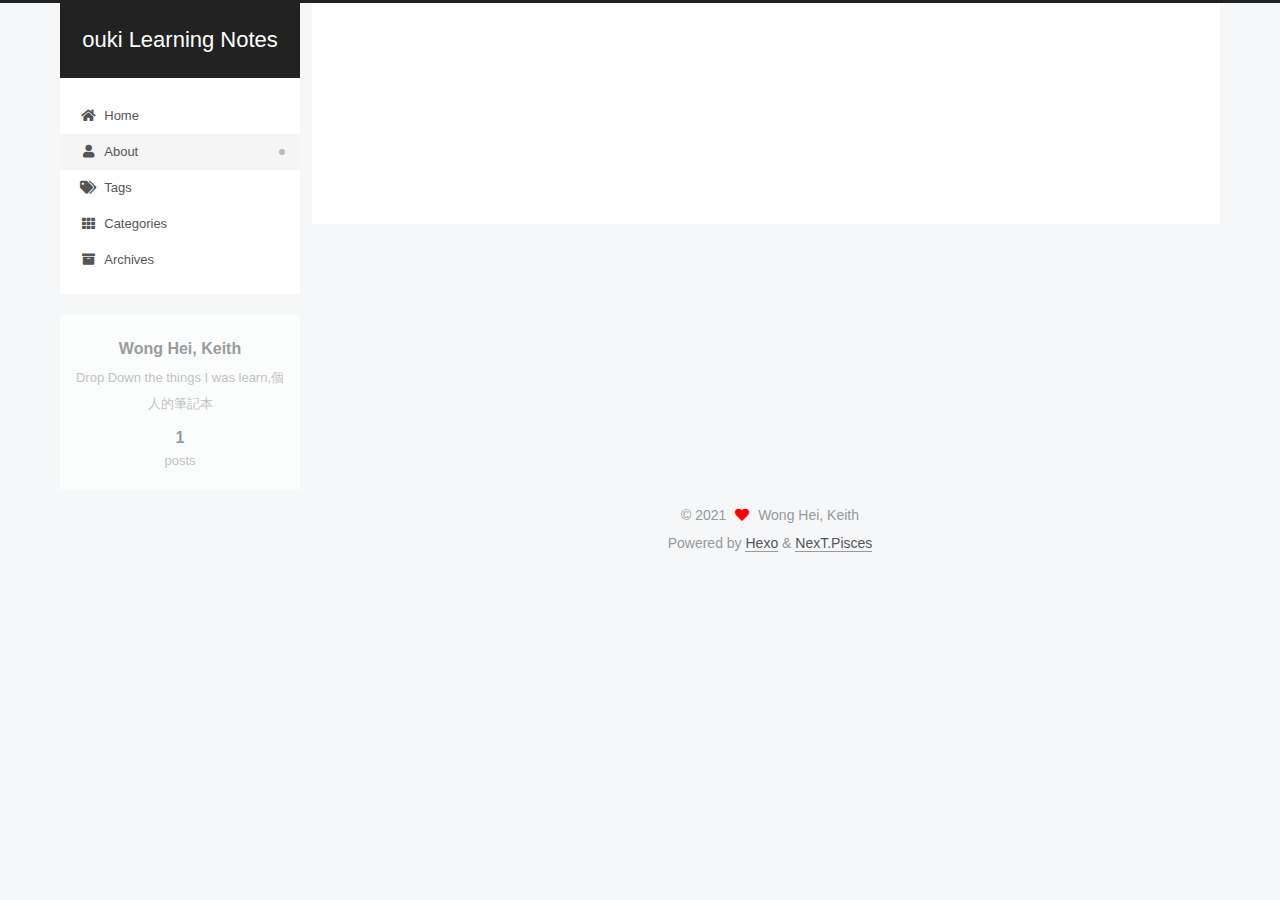
==== commit df10250f: "Site updated: 2021-05-15 23:03:29" ====
--- a/about/index.html
+++ b/about/index.html
@@ -28,7 +28,7 @@
 <meta property="og:description" content="Drop Down the things I was learn,個人的筆記本">
 <meta property="og:locale" content="en_US">
 <meta property="article:published_time" content="2021-05-15T13:28:55.000Z">
-<meta property="article:modified_time" content="2021-05-15T13:28:55.270Z">
+<meta property="article:modified_time" content="2021-05-15T14:08:23.731Z">
 <meta property="article:author" content="Wong Hei, Keith">
 <meta name="twitter:card" content="summary">
 
--- a/css/main.css
+++ b/css/main.css
@@ -1222,7 +1222,7 @@
 }
 .links-of-author a::before,
 .links-of-author span.exturl::before {
-  background: #ffdf63;
+  background: #ffe55e;
   border-radius: 50%;
   content: ' ';
   display: inline-block;
